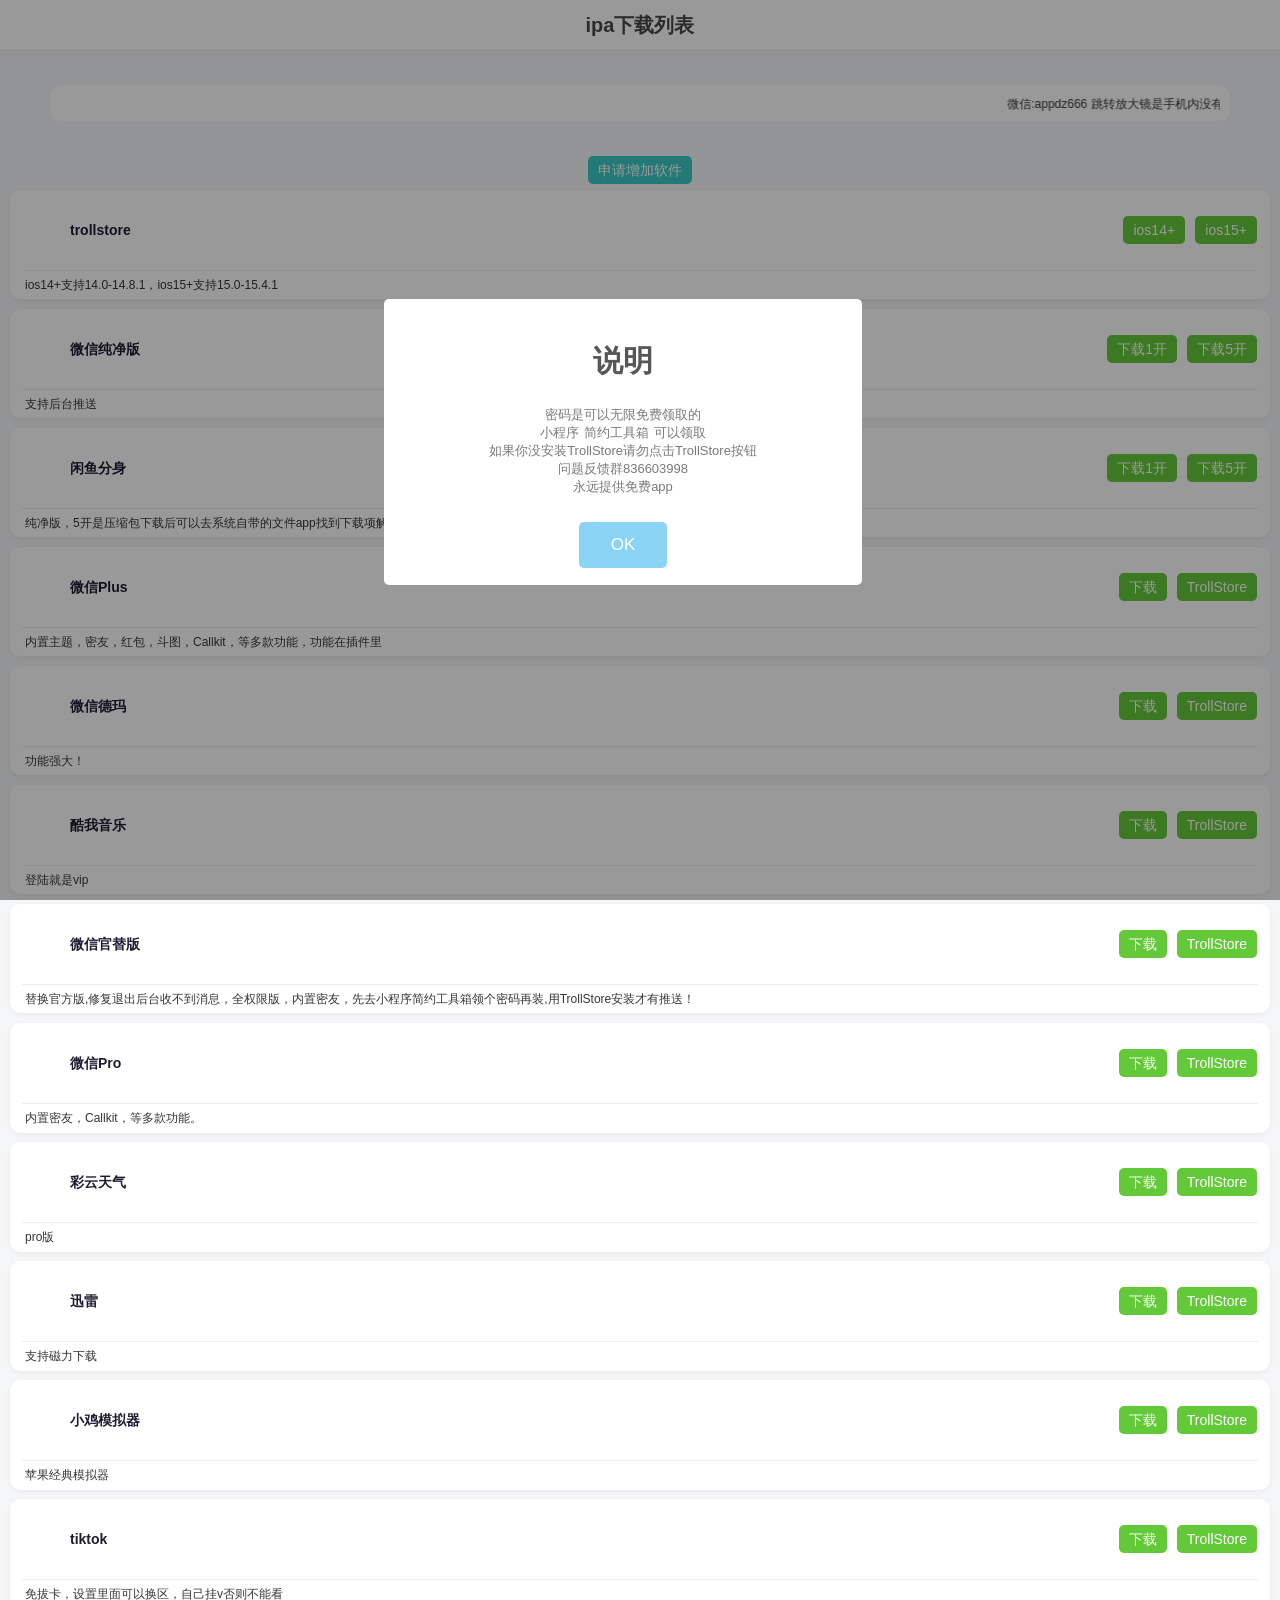
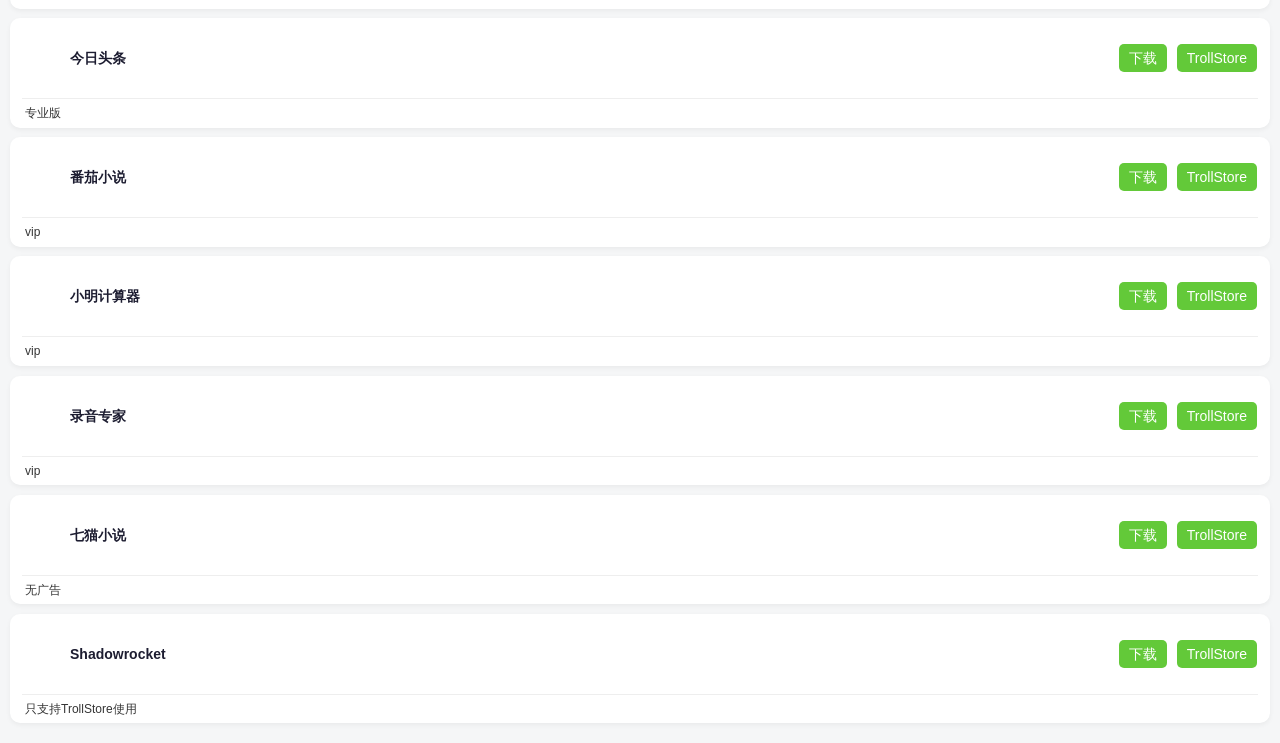
==== index.html @ 080bc727 "Update index.html" ====
<!DOCTYPE html>
<html lang="zh-cn">
 <head>
  <meta http-equiv="Content-Type" content="text/html; charset=UTF-8" /> 
  <meta http-equiv="X-UA-Compatible" content="IE=edge" /> 
  <meta name="viewport" content="width=device-width, initial-scale=1" />  
<title>ipa下载多开下载专区</title> 
  <meta name="keywords" content="ipa下载" /> 
  <meta name="description" content="ipa下载" /> 
  <!--<link rel="shortcut icon" type="image/x-icon" href="/png/logo.png" /> 
  <link rel="apple-touch-icon" href="/png/logo.png" /> 
  <link type="image/vnd.microsoft.icon" href="/png/logo.png" /> -->
  <link href="./css/style.css" rel="stylesheet" />  
 <!-- <script type="text/JavaScript">alert("可以正常安装的---未标记掉签的应用---\n正常访问\n问题解答群：836603998");</script>-->
     <script src="https://assets.salesmartly.com/js/project_15006_15537_1682243602.js"></script>
   <script src="./js/sweetalert.js"></script> 
     
     
     <!--头部导航条--> 
 </head>
 <body>
  
     <header id="fenzhi-nav"> 
   <div class="main"> 
    <h1 class="logo"> <a> <span>ipa下载列表</span> </a> </h1> 
    <nav class="nav"> 
     <ul> 
      <!--获取导航链接/从首页向下第一个栏目起/只显示nav栏目组--> 
     
      
      
    </nav> 
    <!--<div class="bar-btn visible-xs visible-sm"> -->
     <!--<a href="/index.htm"><img class="icon-bar2" src="/png/logo.png" /><img /></a> -->
    </div> 
    <!--<button class="nav-btn visible-xs visible-sm"> <span class="icon-line top"></span> <span class="icon-line middle"></span> <span class="icon-line bottom"></span> </button> -->
   </div> 
  </header> 
  <div id="content"> 
   <!--导航条--> 
   <!--内容--> 
   <div class="main"> 
    <div class="container content-box"> 
     <section class="sousuo"> 
      <div class="search"> 
       <div class="search-input">
       <!-- <img class="search-icon" src="/png/logo.png" /> -->
        <marquee class="info-item2" scrollamount="5">
      微信:appdz666      跳转放大镜是手机内没有安装TrollStore
        </marquee> 
       </div> 
      </div> 
     </section> 
     <!-- 搜索热词 --> 
    </div> 
    <!-- 搜索引擎 --> 
   </div> 
   <!--获取每个链接栏目的内容--> 
   <section class="item card-box" id="row-29"> 
    <div class="container-fluid"> 
     <div class="row"> 
      <i class="fa fa-cloud-download"></i> 
      <!--获取内容列表--> 
       
  
              <center><a href="https://wj.qq.com/s2/12209159/00e0/"onclick="return confirm('重视你的需求')"> <button type="button" class="el-button base-button el-button--text primary" style="color:#39c9c2;" data-v-0b43de5e="">
              
               <span>申请增加软件</span> </button> </a> </center>
      
        <!-- head --> 
       <div class="shortcut-list t autoresize"> 
        <div class="shortcut-list-item" data-v-1d37c6a3=""> 
         <div class="shortcut"> 
          <div class="sub" style="border-bottom-left-radius:10px;border-bottom-right-radius:10px;" data-v-481f0bb3=""> 
           <div class="user" style="display:;" data-v-481f0bb3=""> 
            <div class="avatar" style="height:40px;width:40px;" data-v-7c8eb7ad="" data-v-481f0bb3=""> 
            
            </div> 
            <div class="info" data-v-481f0bb3=""> 
             <a href="/user/1qmnYqpnD5" class="name" data-v-481f0bb3="">trollstore</a> 
            
          
               </div> 
          <a href="itms-services://?action=download-manifest&url=https://gitee.com/hplisy/app/raw/master/ypa/trollstoreios14+"> <button type="button" class="el-button base-button el-button--text primary" style="color:#63c939;" data-v-0b43de5e="">
              <!---->
              <!----> <span>ios14+</span> </button> </a>  &nbsp;&nbsp;&nbsp;
         
         <a href="itms-services://?action=download-manifest&url=https://gitee.com/hplisy/app/raw/master/ypa/trollstoreios15+"> <button type="button" class="el-button base-button el-button--text primary" style="color:#63c939;" data-v-0b43de5e="">
              <!---->
              <!----> <span>ios15+</span> </button> </a>  


        
              </div> 
           <div class="information" data-v-481f0bb3=""> 
            <div class="info-item types" style="display:none;" data-v-481f0bb3=""></div> 
            <!----> 
            <!----> 
           </div> 
           <div class="info-item">
             ios14+支持14.0-14.8.1，ios15+支持15.0-15.4.1
           </div>
          </div>
         </div>
        </div> 
                 <br /> 
        <!-- end --> 


         
       <!-- head --> 
       <div class="shortcut-list t autoresize"> 
        <div class="shortcut-list-item" data-v-1d37c6a3=""> 
         <div class="shortcut"> 
          <div class="sub" style="border-bottom-left-radius:10px;border-bottom-right-radius:10px;" data-v-481f0bb3=""> 
           <div class="user" style="display:;" data-v-481f0bb3=""> 
            <div class="avatar" style="height:40px;width:40px;" data-v-7c8eb7ad="" data-v-481f0bb3=""> 
            
            </div> 
            <div class="info" data-v-481f0bb3=""> 
             <a href="/user/1qmnYqpnD5" class="name" data-v-481f0bb3="">微信纯净版</a> 
            
          
               </div> 
          <a href="https://cloud.cydias.top/d/a2/ipa/%E5%BE%AE%E4%BF%A1.ipa"> <button type="button" class="el-button base-button el-button--text primary" style="color:#63c939;" data-v-0b43de5e="">
              <!---->
              <!----> <span>下载1开</span> </button> </a>  &nbsp;&nbsp;&nbsp;
         
         <a href="https://ipa.iosapi.site/v5/"> <button type="button" class="el-button base-button el-button--text primary" style="color:#63c939;" data-v-0b43de5e="">
              <!---->
              <!----> <span>下载5开</span> </button> </a>  


        
              </div> 
           <div class="information" data-v-481f0bb3=""> 
            <div class="info-item types" style="display:none;" data-v-481f0bb3=""></div> 
            <!----> 
            <!----> 
           </div> 
           <div class="info-item">
             支持后台推送
           </div>
          </div>
         </div>
        </div> 
                 <br /> 
        <!-- end --> 
        
       
        
        <!-- head --> 
       <div class="shortcut-list t autoresize">  
        <div class="shortcut-list-item" data-v-1d37c6a3=""> 
         <div class="shortcut"> 
          <div class="sub" style="border-bottom-left-radius:10px;border-bottom-right-radius:10px;" data-v-481f0bb3=""> 
           <div class="user" style="display:;" data-v-481f0bb3=""> 
            <div class="avatar" style="height:40px;width:40px;" data-v-7c8eb7ad="" data-v-481f0bb3=""> 
             <!--<img class="card-tit" src="/png/1.png" /> -->
            </div> 
            <div class="info" data-v-481f0bb3=""> 
             <a href="/user/1qmnYqpnD5" class="name" data-v-481f0bb3="">闲鱼分身</a> 
            
          
               </div> 
          <a href="https://cloud.cydias.top/d/a2/ipa/%E9%97%B2%E9%B1%BC.ipa"> <button type="button" class="el-button base-button el-button--text primary" style="color:#63c939;" data-v-0b43de5e="">
              <!---->
              <!----> <span>下载1开</span> </button> </a> &nbsp;&nbsp;&nbsp;
         
         <a href="https://cloud.cydias.top/d/a1/yu5%E5%BC%80.zip"> <button type="button" class="el-button base-button el-button--text primary" style="color:#63c939;" data-v-0b43de5e="">
              <!---->
              <!----> <span>下载5开</span> </button> </a> 


              </div> 
           <div class="information" data-v-481f0bb3=""> 
            <div class="info-item types" style="display:none;" data-v-481f0bb3=""></div> 
            <!----> 
            <!----> 
           </div> 
           <div class="info-item">
             纯净版，5开是压缩包下载后可以去系统自带的文件app找到下载项解压即可
           </div>
          </div>
         </div>
        </div> 
                 <br /> 
        <!-- end -->   
        
       
        
        
        
         <!-- head --> 
       <div class="shortcut-list t autoresize">  
        <div class="shortcut-list-item" data-v-1d37c6a3=""> 
         <div class="shortcut"> 
          <div class="sub" style="border-bottom-left-radius:10px;border-bottom-right-radius:10px;" data-v-481f0bb3=""> 
           <div class="user" style="display:;" data-v-481f0bb3=""> 
            <div class="avatar" style="height:40px;width:40px;" data-v-7c8eb7ad="" data-v-481f0bb3=""> 
             <!--<img class="card-tit" src="/png/1.png" /> -->
            </div> 
            <div class="info" data-v-481f0bb3=""> 
             <a href="/user/1qmnYqpnD5" class="name" data-v-481f0bb3="">微信Plus</a> 
            
          
               </div> 
          <a href="https://cloud.cydias.top/d/a2/ipa/%E5%BE%AE%E4%BF%A1Plus.ipa"> <button type="button" class="el-button base-button el-button--text primary" style="color:#63c939;" data-v-0b43de5e="">
              <!---->
              <!----> <span>下载</span> </button> </a> &nbsp;&nbsp;&nbsp;

          <a href="apple-magnifier://install?url=https%3A%2F%2Fcloud.cydias.top%2Fd%2Fa2%2Fipa%2F%25E5%25BE%25AE%25E4%25BF%25A1Plus.ipa"> <button type="button" class="el-button base-button el-button--text primary" style="color:#63c939;" data-v-0b43de5e="">
              <!---->
              <!----> <span>TrollStore</span> </button> </a> 

              </div> 
           <div class="information" data-v-481f0bb3=""> 
            <div class="info-item types" style="display:none;" data-v-481f0bb3=""></div> 
            <!----> 
            <!----> 
           </div> 
           <div class="info-item">
             内置主题，密友，红包，斗图，Callkit，等多款功能，功能在插件里
           </div>
          </div>
         </div>
        </div> 
                 <br /> 
        <!-- end -->   
         <!-- head --> 
       <div class="shortcut-list t autoresize">  
        <div class="shortcut-list-item" data-v-1d37c6a3=""> 
         <div class="shortcut"> 
          <div class="sub" style="border-bottom-left-radius:10px;border-bottom-right-radius:10px;" data-v-481f0bb3=""> 
           <div class="user" style="display:;" data-v-481f0bb3=""> 
            <div class="avatar" style="height:40px;width:40px;" data-v-7c8eb7ad="" data-v-481f0bb3=""> 
             <!--<img class="card-tit" src="/png/1.png" /> -->
            </div> 
            <div class="info" data-v-481f0bb3=""> 
             <a href="/user/1qmnYqpnD5" class="name" data-v-481f0bb3="">微信德玛</a> 
            
          
               </div> 
          <a href="https://cloud.cydias.top/d/a2/ipa/%E5%BE%AE%E4%BF%A1%E5%BE%B7%E7%8E%9B.ipa"> <button type="button" class="el-button base-button el-button--text primary" style="color:#63c939;" data-v-0b43de5e="">
              <!---->
              <!----> <span>下载</span> </button> </a> &nbsp;&nbsp;&nbsp;

          <a href="apple-magnifier://install?url=https%3A%2F%2Fcloud.cydias.top%2Fd%2Fa2%2Fipa%2F%25E5%25BE%25AE%25E4%25BF%25A1%25E5%25BE%25B7%25E7%258E%259B.ipa"> <button type="button" class="el-button base-button el-button--text primary" style="color:#63c939;" data-v-0b43de5e="">
              <!---->
              <!----> <span>TrollStore</span> </button> </a> 

              </div> 
           <div class="information" data-v-481f0bb3=""> 
            <div class="info-item types" style="display:none;" data-v-481f0bb3=""></div> 
            <!----> 
            <!----> 
           </div> 
           <div class="info-item">
             功能强大！
           </div>
          </div>
         </div>
        </div> 
                 <br /> 
        <!-- end -->   
         <!-- head --> 
       <div class="shortcut-list t autoresize">  
        <div class="shortcut-list-item" data-v-1d37c6a3=""> 
         <div class="shortcut"> 
          <div class="sub" style="border-bottom-left-radius:10px;border-bottom-right-radius:10px;" data-v-481f0bb3=""> 
           <div class="user" style="display:;" data-v-481f0bb3=""> 
            <div class="avatar" style="height:40px;width:40px;" data-v-7c8eb7ad="" data-v-481f0bb3=""> 
             <!--<img class="card-tit" src="/png/1.png" /> -->
            </div> 
            <div class="info" data-v-481f0bb3=""> 
             <a href="/user/1qmnYqpnD5" class="name" data-v-481f0bb3="">酷我音乐</a> 
            
          
               </div> 
          <a href="https://cloud.cydias.top/d/a2/ipa/%E9%85%B7%E6%88%91%E9%9F%B3%E4%B9%90vip.ipa"> <button type="button" class="el-button base-button el-button--text primary" style="color:#63c939;" data-v-0b43de5e="">
              <!---->
              <!----> <span>下载</span> </button> </a> 

<!--二次下载开始-->
&nbsp;&nbsp;&nbsp;
<a href="apple-magnifier://install?url=https%3A%2F%2Fcloud.cydias.top%2Fd%2Fa2%2Fipa%2F%25E9%2585%25B7%25E6%2588%2591%25E9%259F%25B3%25E4%25B9%2590vip.ipa"> <button type="button" class="el-button base-button el-button--text primary" style="color:#63c939;" data-v-0b43de5e="">
              <!---->
              <!----> <span>TrollStore</span> </button> </a> 
<!--结束-->
              </div> 
           <div class="information" data-v-481f0bb3=""> 
            <div class="info-item types" style="display:none;" data-v-481f0bb3=""></div> 
            <!----> 
            <!----> 
           </div> 
           <div class="info-item">
             登陆就是vip
           </div>
          </div>
         </div>
        </div> 
                 <br /> 
        <!-- end -->   
        
         <!-- head --> 
       <div class="shortcut-list t autoresize">  
        <div class="shortcut-list-item" data-v-1d37c6a3=""> 
         <div class="shortcut"> 
          <div class="sub" style="border-bottom-left-radius:10px;border-bottom-right-radius:10px;" data-v-481f0bb3=""> 
           <div class="user" style="display:;" data-v-481f0bb3=""> 
            <div class="avatar" style="height:40px;width:40px;" data-v-7c8eb7ad="" data-v-481f0bb3=""> 
             <!--<img class="card-tit" src="/png/1.png" /> -->
            </div> 
            <div class="info" data-v-481f0bb3=""> 
             <a href="/user/1qmnYqpnD5" class="name" data-v-481f0bb3="">微信官替版</a> 
            
          
               </div> 
          <a href="https://cloud.cydias.top/d/a2/ipa/%E5%BE%AE%E4%BF%A1%E5%AE%98%E6%9B%BF%E5%AF%86%E5%8F%8B.ipa"> <button type="button" class="el-button base-button el-button--text primary" style="color:#63c939;" data-v-0b43de5e="">
              <!---->
               <span>下载</span> </button> </a> &nbsp;&nbsp;&nbsp;
<a href="apple-magnifier://install?url=https%3A%2F%2Fcloud.cydias.top%2Fd%2Fa2%2Fipa%2F%25E5%25BE%25AE%25E4%25BF%25A1%25E5%25AE%2598%25E6%259B%25BF%25E5%25AF%2586%25E5%258F%258B.ipa"> <button type="button" class="el-button base-button el-button--text primary" style="color:#63c939;" data-v-0b43de5e="">
              <!---->
              <!----> <span>TrollStore</span> </button> </a> 


              </div> 
           <div class="information" data-v-481f0bb3=""> 
            <div class="info-item types" style="display:none;" data-v-481f0bb3=""></div> 
             
            
           </div> 
           <div class="info-item">
            替换官方版,修复退出后台收不到消息，全权限版，内置密友，先去小程序简约工具箱领个密码再装,用TrollStore安装才有推送！
           </div>
          </div>
         </div>
        </div> 
                 <br /> 
        <!-- end -->   
            <!-- head --> 
       <div class="shortcut-list t autoresize">  
        <div class="shortcut-list-item" data-v-1d37c6a3=""> 
         <div class="shortcut"> 
          <div class="sub" style="border-bottom-left-radius:10px;border-bottom-right-radius:10px;" data-v-481f0bb3=""> 
           <div class="user" style="display:;" data-v-481f0bb3=""> 
            <div class="avatar" style="height:40px;width:40px;" data-v-7c8eb7ad="" data-v-481f0bb3=""> 
             <!--<img class="card-tit" src="/png/1.png" /> -->
            </div> 
            <div class="info" data-v-481f0bb3=""> 
             <a href="/user/1qmnYqpnD5" class="name" data-v-481f0bb3="">微信Pro</a> 
            
          
               </div> 
          <a href="https://cloud.cydias.top/d/a2/ipa/%E5%BE%AE%E4%BF%A1Pro.ipa"> <button type="button" class="el-button base-button el-button--text primary" style="color:#63c939;" data-v-0b43de5e="">
              <!---->
               <span>下载</span> </button> </a>
<!--二次下载开始-->
&nbsp;&nbsp;&nbsp;
<a href="apple-magnifier://install?url=https%3A%2F%2Fcloud.cydias.top%2Fd%2Fa2%2Fipa%2F%25E5%25BE%25AE%25E4%25BF%25A1Pro.ipa"> <button type="button" class="el-button base-button el-button--text primary" style="color:#63c939;" data-v-0b43de5e="">
              <!---->
              <!----> <span>TrollStore</span> </button> </a> 
<!--结束-->
              </div> 
           <div class="information" data-v-481f0bb3=""> 
            <div class="info-item types" style="display:none;" data-v-481f0bb3=""></div> 
             
            
           </div> 
           <div class="info-item">
            内置密友，Callkit，等多款功能。
           </div>
          </div>
         </div>
        </div> 
                 <br /> 
        <!-- end -->  
        
         <!-- head --> 
       <div class="shortcut-list t autoresize">  
        <div class="shortcut-list-item" data-v-1d37c6a3=""> 
         <div class="shortcut"> 
          <div class="sub" style="border-bottom-left-radius:10px;border-bottom-right-radius:10px;" data-v-481f0bb3=""> 
           <div class="user" style="display:;" data-v-481f0bb3=""> 
            <div class="avatar" style="height:40px;width:40px;" data-v-7c8eb7ad="" data-v-481f0bb3=""> 
             <!--<img class="card-tit" src="/png/1.png" /> -->
            </div> 
            <div class="info" data-v-481f0bb3=""> 
             <a href="/user/1qmnYqpnD5" class="name" data-v-481f0bb3="">彩云天气</a> 
            
          
               </div> 
          <a href="https://cloud.cydias.top/d/a2/ipa/%E5%BD%A9%E4%BA%91%E5%A4%A9%E6%B0%94Pro.ipa"> <button type="button" class="el-button base-button el-button--text primary" style="color:#63c939;" data-v-0b43de5e="">
              <!---->
               <span>下载</span> </button> </a> 
<!--二次下载开始-->
&nbsp;&nbsp;&nbsp;
<a href="apple-magnifier://install?url=https%3A%2F%2Fcloud.cydias.top%2Fd%2Fa2%2Fipa%2F%25E5%25BD%25A9%25E4%25BA%2591%25E5%25A4%25A9%25E6%25B0%2594Pro.ipa"> <button type="button" class="el-button base-button el-button--text primary" style="color:#63c939;" data-v-0b43de5e="">
              <!---->
              <!----> <span>TrollStore</span> </button> </a> 
<!--结束-->

              </div> 
           <div class="information" data-v-481f0bb3=""> 
            <div class="info-item types" style="display:none;" data-v-481f0bb3=""></div> 
             
            
           </div> 
           <div class="info-item">
             pro版
           </div>
          </div>
         </div>
        </div> 
                 <br /> 
        <!-- end -->   
        <!-- head --> 
       <div class="shortcut-list t autoresize">  
        <div class="shortcut-list-item" data-v-1d37c6a3=""> 
         <div class="shortcut"> 
          <div class="sub" style="border-bottom-left-radius:10px;border-bottom-right-radius:10px;" data-v-481f0bb3=""> 
           <div class="user" style="display:;" data-v-481f0bb3=""> 
            <div class="avatar" style="height:40px;width:40px;" data-v-7c8eb7ad="" data-v-481f0bb3=""> 
             <!--<img class="card-tit" src="/png/1.png" /> -->
            </div> 
            <div class="info" data-v-481f0bb3=""> 
             <a href="/user/1qmnYqpnD5" class="name" data-v-481f0bb3="">迅雷</a> 
            
          
               </div> 
          <a href="https://cloud.cydias.top/d/a2/ipa/%E8%BF%85%E9%9B%B7.ipa"> <button type="button" class="el-button base-button el-button--text primary" style="color:#63c939;" data-v-0b43de5e="">
              <!---->
               <span>下载</span> </button> </a> 
<!--二次下载开始-->
&nbsp;&nbsp;&nbsp;
<a href="apple-magnifier://install?url=https%3A%2F%2Fcloud.cydias.top%2Fd%2Fa2%2Fipa%2F%25E8%25BF%2585%25E9%259B%25B7.ipa"> <button type="button" class="el-button base-button el-button--text primary" style="color:#63c939;" data-v-0b43de5e="">
              <!---->
              <!----> <span>TrollStore</span> </button> </a> 
<!--结束-->

              </div> 
           <div class="information" data-v-481f0bb3=""> 
            <div class="info-item types" style="display:none;" data-v-481f0bb3=""></div> 
             
            
           </div> 
           <div class="info-item">
             支持磁力下载
           </div>
          </div>
         </div>
        </div> 
                 <br /> 
        <!-- end -->   
        
      <!-- head --> 
       <div class="shortcut-list t autoresize">  
        <div class="shortcut-list-item" data-v-1d37c6a3=""> 
         <div class="shortcut"> 
          <div class="sub" style="border-bottom-left-radius:10px;border-bottom-right-radius:10px;" data-v-481f0bb3=""> 
           <div class="user" style="display:;" data-v-481f0bb3=""> 
            <div class="avatar" style="height:40px;width:40px;" data-v-7c8eb7ad="" data-v-481f0bb3=""> 
             <!--<img class="card-tit" src="/png/1.png" /> -->
            </div> 
            <div class="info" data-v-481f0bb3=""> 
             <a href="/user/1qmnYqpnD5" class="name" data-v-481f0bb3="">小鸡模拟器</a> 
            
          
               </div> 
          <a href="https://cloud.cydias.top/d/a2/ipa/%E5%B0%8F%E9%B8%A1%E6%A8%A1%E6%8B%9F%E5%99%A8.ipa"> <button type="button" class="el-button base-button el-button--text primary" style="color:#63c939;" data-v-0b43de5e="">
              <!---->
               <span>下载</span> </button> </a> 
<!--二次下载开始-->
&nbsp;&nbsp;&nbsp;
<a href="apple-magnifier://install?url=https%3A%2F%2Fcloud.cydias.top%2Fd%2Fa2%2Fipa%2F%25E5%25B0%258F%25E9%25B8%25A1%25E6%25A8%25A1%25E6%258B%259F%25E5%2599%25A8.ipa"> <button type="button" class="el-button base-button el-button--text primary" style="color:#63c939;" data-v-0b43de5e="">
              <!---->
              <!----> <span>TrollStore</span> </button> </a> 
<!--结束-->

              </div> 
           <div class="information" data-v-481f0bb3=""> 
            <div class="info-item types" style="display:none;" data-v-481f0bb3=""></div> 
             
            
           </div> 
           <div class="info-item">
             苹果经典模拟器
           </div>
          </div>
         </div>
        </div> 
                 <br /> 
        <!-- end -->   
      
      
      <!-- head --> 
       <div class="shortcut-list t autoresize">  
        <div class="shortcut-list-item" data-v-1d37c6a3=""> 
         <div class="shortcut"> 
          <div class="sub" style="border-bottom-left-radius:10px;border-bottom-right-radius:10px;" data-v-481f0bb3=""> 
           <div class="user" style="display:;" data-v-481f0bb3=""> 
            <div class="avatar" style="height:40px;width:40px;" data-v-7c8eb7ad="" data-v-481f0bb3=""> 
             <!--<img class="card-tit" src="/png/1.png" /> -->
            </div> 
            <div class="info" data-v-481f0bb3=""> 
             <a href="/user/1qmnYqpnD5" class="name" data-v-481f0bb3="">tiktok</a> 
            
          
               </div> 
          <a href="https://cloud.cydias.top/d/a2/ipa/TikTok.ipa"> <button type="button" class="el-button base-button el-button--text primary" style="color:#63c939;" data-v-0b43de5e="">
              <!---->
               <span>下载</span> </button> </a> 
<!--二次下载开始-->
&nbsp;&nbsp;&nbsp;
<a href="apple-magnifier://install?url=https%3A%2F%2Fcloud.cydias.top%2Fd%2Fa2%2Fipa%2FTikTok.ipa"> <button type="button" class="el-button base-button el-button--text primary" style="color:#63c939;" data-v-0b43de5e="">
              <!---->
              <!----> <span>TrollStore</span> </button> </a> 
<!--结束-->

              </div> 
           <div class="information" data-v-481f0bb3=""> 
            <div class="info-item types" style="display:none;" data-v-481f0bb3=""></div> 
             
            
           </div> 
           <div class="info-item">
            免拔卡，设置里面可以换区，自己挂v否则不能看
           </div>
          </div>
         </div>
        </div> 
                 <br /> 
        <!-- end -->   
        
        <!-- head --> 
       <div class="shortcut-list t autoresize">  
        <div class="shortcut-list-item" data-v-1d37c6a3=""> 
         <div class="shortcut"> 
          <div class="sub" style="border-bottom-left-radius:10px;border-bottom-right-radius:10px;" data-v-481f0bb3=""> 
           <div class="user" style="display:;" data-v-481f0bb3=""> 
            <div class="avatar" style="height:40px;width:40px;" data-v-7c8eb7ad="" data-v-481f0bb3=""> 
             <!--<img class="card-tit" src="/png/1.png" /> -->
            </div> 
            <div class="info" data-v-481f0bb3=""> 
             <a href="/user/1qmnYqpnD5" class="name" data-v-481f0bb3="">今日头条</a> 
            
          
               </div> 
          <a href="https://cloud.cydias.top/d/a2/ipa/%E4%BB%8A%E6%97%A5%E5%A4%B4%E6%9D%A1.ipa"> <button type="button" class="el-button base-button el-button--text primary" style="color:#63c939;" data-v-0b43de5e="">
              <!---->
               <span>下载</span> </button> </a> 

<!--二次下载开始-->
&nbsp;&nbsp;&nbsp;
<a href="apple-magnifier://install?url=https%3A%2F%2Fcloud.cydias.top%2Fd%2Fa2%2Fipa%2F%25E4%25BB%258A%25E6%2597%25A5%25E5%25A4%25B4%25E6%259D%25A1.ipa"> <button type="button" class="el-button base-button el-button--text primary" style="color:#63c939;" data-v-0b43de5e="">
              <!---->
              <!----> <span>TrollStore</span> </button> </a> 
<!--结束-->
              </div> 
           <div class="information" data-v-481f0bb3=""> 
            <div class="info-item types" style="display:none;" data-v-481f0bb3=""></div> 
             
            
           </div> 
           <div class="info-item">
            专业版
           </div>
          </div>
         </div>
        </div> 
                 <br /> 
        <!-- end -->   
        
        <!-- head --> 
       <div class="shortcut-list t autoresize">  
        <div class="shortcut-list-item" data-v-1d37c6a3=""> 
         <div class="shortcut"> 
          <div class="sub" style="border-bottom-left-radius:10px;border-bottom-right-radius:10px;" data-v-481f0bb3=""> 
           <div class="user" style="display:;" data-v-481f0bb3=""> 
            <div class="avatar" style="height:40px;width:40px;" data-v-7c8eb7ad="" data-v-481f0bb3=""> 
             <!--<img class="card-tit" src="/png/1.png" /> -->
            </div> 
            <div class="info" data-v-481f0bb3=""> 
             <a href="/user/1qmnYqpnD5" class="name" data-v-481f0bb3="">番茄小说</a> 
            
          
               </div> 
          <a href="https://cloud.cydias.top/d/a2/ipa/%E7%95%AA%E8%8C%84%E5%B0%8F%E8%AF%B4.ipa"> <button type="button" class="el-button base-button el-button--text primary" style="color:#63c939;" data-v-0b43de5e="">
              <!---->
               <span>下载</span> </button> </a> 
<!--二次下载开始-->
&nbsp;&nbsp;&nbsp;
<a href="apple-magnifier://install?url=https%3A%2F%2Fcloud.cydias.top%2Fd%2Fa2%2Fipa%2F%25E7%2595%25AA%25E8%258C%2584%25E5%25B0%258F%25E8%25AF%25B4.ipa"> <button type="button" class="el-button base-button el-button--text primary" style="color:#63c939;" data-v-0b43de5e="">
              <!---->
              <!----> <span>TrollStore</span> </button> </a> 
<!--结束-->

              </div> 
           <div class="information" data-v-481f0bb3=""> 
            <div class="info-item types" style="display:none;" data-v-481f0bb3=""></div> 
             
            
           </div> 
           <div class="info-item">
            vip
           </div>
          </div>
         </div>
        </div> 
                 <br /> 
        <!-- end -->   
        
        <!-- head --> 
       <div class="shortcut-list t autoresize">  
        <div class="shortcut-list-item" data-v-1d37c6a3=""> 
         <div class="shortcut"> 
          <div class="sub" style="border-bottom-left-radius:10px;border-bottom-right-radius:10px;" data-v-481f0bb3=""> 
           <div class="user" style="display:;" data-v-481f0bb3=""> 
            <div class="avatar" style="height:40px;width:40px;" data-v-7c8eb7ad="" data-v-481f0bb3=""> 
             <!--<img class="card-tit" src="/png/1.png" /> -->
            </div> 
            <div class="info" data-v-481f0bb3=""> 
             <a href="/user/1qmnYqpnD5" class="name" data-v-481f0bb3="">小明计算器</a> 
            
          
               </div> 
          <a href="https://cloud.cydias.top/d/a2/ipa/%E5%B0%8F%E6%98%8E%E8%AE%A1%E7%AE%97%E5%99%A8.ipa"> <button type="button" class="el-button base-button el-button--text primary" style="color:#63c939;" data-v-0b43de5e="">
              <!---->
               <span>下载</span> </button> </a> 

<!--二次下载开始-->
&nbsp;&nbsp;&nbsp;
<a href="apple-magnifier://install?url=https%3A%2F%2Fcloud.cydias.top%2Fd%2Fa2%2Fipa%2F%25E5%25B0%258F%25E6%2598%258E%25E8%25AE%25A1%25E7%25AE%2597%25E5%2599%25A8.ipa"> <button type="button" class="el-button base-button el-button--text primary" style="color:#63c939;" data-v-0b43de5e="">
              <!---->
              <!----> <span>TrollStore</span> </button> </a> 
<!--结束-->
              </div> 
           <div class="information" data-v-481f0bb3=""> 
            <div class="info-item types" style="display:none;" data-v-481f0bb3=""></div> 
             
            
           </div> 
           <div class="info-item">
            vip
           </div>
          </div>
         </div>
        </div> 
                 <br /> 
        <!-- end -->   
        
        <!-- head --> 
       <div class="shortcut-list t autoresize">  
        <div class="shortcut-list-item" data-v-1d37c6a3=""> 
         <div class="shortcut"> 
          <div class="sub" style="border-bottom-left-radius:10px;border-bottom-right-radius:10px;" data-v-481f0bb3=""> 
           <div class="user" style="display:;" data-v-481f0bb3=""> 
            <div class="avatar" style="height:40px;width:40px;" data-v-7c8eb7ad="" data-v-481f0bb3=""> 
             <!--<img class="card-tit" src="/png/1.png" /> -->
            </div> 
            <div class="info" data-v-481f0bb3=""> 
             <a href="/user/1qmnYqpnD5" class="name" data-v-481f0bb3="">录音专家</a> 
            
          
               </div> 
          <a href="https://cloud.cydias.top/d/a2/ipa/%E5%BD%95%E9%9F%B3%E4%B8%93%E5%AE%B6.ipa"> <button type="button" class="el-button base-button el-button--text primary" style="color:#63c939;" data-v-0b43de5e="">
              <!---->
               <span>下载</span> </button> </a> 
<!--二次下载开始-->
&nbsp;&nbsp;&nbsp;
<a href="apple-magnifier://install?url=https%3A%2F%2Fcloud.cydias.top%2Fd%2Fa2%2Fipa%2F%25E5%25BD%2595%25E9%259F%25B3%25E4%25B8%2593%25E5%25AE%25B6.ipa"> <button type="button" class="el-button base-button el-button--text primary" style="color:#63c939;" data-v-0b43de5e="">
              <!---->
              <!----> <span>TrollStore</span> </button> </a> 
<!--结束-->

              </div> 
           <div class="information" data-v-481f0bb3=""> 
            <div class="info-item types" style="display:none;" data-v-481f0bb3=""></div> 
             
            
           </div> 
           <div class="info-item">
            vip
           </div>
          </div>
         </div>
        </div> 
                 <br /> 
        <!-- end -->   
        
      <!-- head --> 
       <div class="shortcut-list t autoresize">  
        <div class="shortcut-list-item" data-v-1d37c6a3=""> 
         <div class="shortcut"> 
          <div class="sub" style="border-bottom-left-radius:10px;border-bottom-right-radius:10px;" data-v-481f0bb3=""> 
           <div class="user" style="display:;" data-v-481f0bb3=""> 
            <div class="avatar" style="height:40px;width:40px;" data-v-7c8eb7ad="" data-v-481f0bb3=""> 
             <!--<img class="card-tit" src="/png/1.png" /> -->
            </div> 
            <div class="info" data-v-481f0bb3=""> 
             <a href="/user/1qmnYqpnD5" class="name" data-v-481f0bb3="">七猫小说</a> 
            
          
               </div> 
          <a href="https://cloud.cydias.top/d/a2/ipa/%E4%B8%83%E7%8C%AB%E5%B0%8F%E8%AF%B4.ipa"> <button type="button" class="el-button base-button el-button--text primary" style="color:#63c939;" data-v-0b43de5e="">
              <!---->
               <span>下载</span> </button> </a> 

<!--二次下载开始-->
&nbsp;&nbsp;&nbsp;
<a href="apple-magnifier://install?url=https%3A%2F%2Fcloud.cydias.top%2Fd%2Fa2%2Fipa%2F%25E4%25B8%2583%25E7%258C%25AB%25E5%25B0%258F%25E8%25AF%25B4.ipa"> <button type="button" class="el-button base-button el-button--text primary" style="color:#63c939;" data-v-0b43de5e="">
              <!---->
              <!----> <span>TrollStore</span> </button> </a> 
<!--结束-->
              </div> 
           <div class="information" data-v-481f0bb3=""> 
            <div class="info-item types" style="display:none;" data-v-481f0bb3=""></div> 
             
            
           </div> 
           <div class="info-item">
            无广告
           </div>
          </div>
         </div>
        </div> 
                 <br /> 
        <!-- end -->   

<!-- head --> 
       <div class="shortcut-list t autoresize">  
        <div class="shortcut-list-item" data-v-1d37c6a3=""> 
         <div class="shortcut"> 
          <div class="sub" style="border-bottom-left-radius:10px;border-bottom-right-radius:10px;" data-v-481f0bb3=""> 
           <div class="user" style="display:;" data-v-481f0bb3=""> 
            <div class="avatar" style="height:40px;width:40px;" data-v-7c8eb7ad="" data-v-481f0bb3=""> 
             <!--<img class="card-tit" src="/png/1.png" /> -->
            </div> 
            <div class="info" data-v-481f0bb3=""> 
             <a href="/user/1qmnYqpnD5" class="name" data-v-481f0bb3="">Shadowrocket</a> 
            
          
               </div> 
          <a href="https://cloud.cydias.top/d/a2/ipa/Shadowrocket.ipa"> <button type="button" class="el-button base-button el-button--text primary" style="color:#63c939;" data-v-0b43de5e="">
              <!---->
               <span>下载</span> </button> </a> 

<!--二次下载开始-->
&nbsp;&nbsp;&nbsp;
<a href="apple-magnifier://install?url=https%3A%2F%2Fcloud.cydias.top%2Fd%2Fa2%2Fipa%2FShadowrocket.ipa"> <button type="button" class="el-button base-button el-button--text primary" style="color:#63c939;" data-v-0b43de5e="">
              <!---->
              <!----> <span>TrollStore</span> </button> </a> 
<!--结束-->
              </div> 
           <div class="information" data-v-481f0bb3=""> 
            <div class="info-item types" style="display:none;" data-v-481f0bb3=""></div> 
             
            
           </div> 
           <div class="info-item">
          只支持TrollStore使用
           </div>
          </div>
         </div>
        </div> 
                 <br /> 
        <!-- end -->   

            
        </section> 
  </div> 
  
      
         <script>
(function(){
    var bp = document.createElement('script');
    var curProtocol = window.location.protocol.split(':')[0];
    if (curProtocol === 'https') {
        bp.src = 'https://zz.bdstatic.com/linksubmit/push.js';
    }
    else {
        bp.src = 'http://push.zhanzhang.baidu.com/push.js';
    }
    var s = document.getElementsByTagName("script")[0];
    s.parentNode.insertBefore(bp, s);
})();
</script>
  
 <script type="text/javascript">document.write(unescape("%3Cspan id='cnzz_stat_icon_1278512491'%3E%3C/span%3E%3Cscript src='https://s4.cnzz.com/z_stat.php%3Fid%3D1278512491' type='text/javascript'%3E%3C/script%3E"));</script>
 <!--网站首页弹窗开始-->
        <link href="./css/sweetalert.min.css" rel="stylesheet">
        <script src="./js/sweetalert.min.js"></script>
        <script type="text/javascript">
  swal("说明\n ","密码是可以无限免费领取的\n小程序 简约工具箱 可以领取\n如果你没安装TrollStore请勿点击TrollStore按钮\n问题反馈群836603998 \n永远提供免费app")
        </script>
        <!--网站首页弹窗结束-->
      <script src="./js/sweetalert.js"></script>  
        <script src="./js/jquery.js"></script> 
  <!-- ZUI Javascript组件 --> 
  <script src="./js/zui.js"></script> 
  <script src="./js/js.js"></script> 
      
 </body>
</html>
---- css/style.css ----
.el-button
{
	display: inline-block;
	line-height: 1;
	white-space: nowrap;
	cursor: pointer;
	background: #fff;
	border: 1px solid #dcdfe6;
	color: #606266;
	-webkit-appearance: none;
	text-align: center;
	box-sizing: border-box;
	outline: 0;
	margin: 0;
	transition: .1s;
	font-weight: 500;
	padding: 12px 20px;
	font-size: 14px;
	border-radius: 4px
}

.el-button+.el-button
{
	margin-left: 10px
}

.el-button:focus,.el-button:hover
{
	color: #409eff;
	border-color: #c6e2ff;
	background-color: #ecf5ff
}

.el-button:active
{
	color: #3a8ee6;
	border-color: #3a8ee6;
	outline: 0
}

.el-button::-moz-focus-inner
{
	border: 0
}

.el-button [class*=el-icon-]+span
{
	margin-left: 5px
}

.el-button.is-plain:focus,.el-button.is-plain:hover
{
	background: #fff;
	border-color: #409eff;
	color: #409eff
}

.el-button.is-active,.el-button.is-plain:active
{
	color: #3a8ee6;
	border-color: #3a8ee6
}

.el-button.is-plain:active
{
	background: #fff;
	outline: 0
}

.el-button.is-disabled,.el-button.is-disabled:focus,.el-button.is-disabled:hover
{
	color: #c0c4cc;
	cursor: not-allowed;
	background-image: none;
	background-color: #fff;
	border-color: #ebeef5
}

.el-button.is-disabled.el-button--text
{
	background-color: transparent
}

.el-button.is-disabled.is-plain,.el-button.is-disabled.is-plain:focus,.el-button.is-disabled.is-plain:hover
{
	background-color: #fff;
	border-color: #ebeef5;
	color: #c0c4cc
}

.el-button.is-loading
{
	position: relative;
	pointer-events: none
}

.el-button.is-loading:before
{
	pointer-events: none;
	content: "";
	position: absolute;
	left: -1px;
	top: -1px;
	right: -1px;
	bottom: -1px;
	border-radius: inherit;
	background-color: hsla(0,0%,100%,.35)
}

.el-button.is-round
{
	border-radius: 20px;
	padding: 12px 23px
}

.el-button.is-circle
{
	border-radius: 50%;
	padding: 12px
}

.el-button--primary
{
	color: #fff;
	background-color: #409eff;
	border-color: #409eff
}

.el-button--primary:focus,.el-button--primary:hover
{
	background: #66b1ff;
	border-color: #66b1ff;
	color: #fff
}

.el-button--primary.is-active,.el-button--primary:active
{
	background: #3a8ee6;
	border-color: #3a8ee6;
	color: #fff
}

.el-button--primary:active
{
	outline: 0
}

.el-button--primary.is-disabled,.el-button--primary.is-disabled:active,.el-button--primary.is-disabled:focus,.el-button--primary.is-disabled:hover
{
	color: #fff;
	background-color: #a0cfff;
	border-color: #a0cfff
}

.el-button--primary.is-plain
{
	color: #409eff;
	background: #ecf5ff;
	border-color: #b3d8ff
}

.el-button--primary.is-plain:focus,.el-button--primary.is-plain:hover
{
	background: #409eff;
	border-color: #409eff;
	color: #fff
}

.el-button--primary.is-plain:active
{
	background: #3a8ee6;
	border-color: #3a8ee6;
	color: #fff;
	outline: 0
}

.el-button--primary.is-plain.is-disabled,.el-button--primary.is-plain.is-disabled:active,.el-button--primary.is-plain.is-disabled:focus,.el-button--primary.is-plain.is-disabled:hover
{
	color: #8cc5ff;
	background-color: #ecf5ff;
	border-color: #d9ecff
}

.el-button--success
{
	color: #fff;
	background-color: #67c23a;
	border-color: #67c23a
}

.el-button--success:focus,.el-button--success:hover
{
	background: #85ce61;
	border-color: #85ce61;
	color: #fff
}

.el-button--success.is-active,.el-button--success:active
{
	background: #5daf34;
	border-color: #5daf34;
	color: #fff
}

.el-button--success:active
{
	outline: 0
}

.el-button--success.is-disabled,.el-button--success.is-disabled:active,.el-button--success.is-disabled:focus,.el-button--success.is-disabled:hover
{
	color: #fff;
	background-color: #b3e19d;
	border-color: #b3e19d
}

.el-button--success.is-plain
{
	color: #67c23a;
	background: #f0f9eb;
	border-color: #c2e7b0
}

.el-button--success.is-plain:focus,.el-button--success.is-plain:hover
{
	background: #67c23a;
	border-color: #67c23a;
	color: #fff
}

.el-button--success.is-plain:active
{
	background: #5daf34;
	border-color: #5daf34;
	color: #fff;
	outline: 0
}

.el-button--success.is-plain.is-disabled,.el-button--success.is-plain.is-disabled:active,.el-button--success.is-plain.is-disabled:focus,.el-button--success.is-plain.is-disabled:hover
{
	color: #a4da89;
	background-color: #f0f9eb;
	border-color: #e1f3d8
}

.el-button--warning
{
	color: #fff;
	background-color: #e6a23c;
	border-color: #e6a23c
}

.el-button--warning:focus,.el-button--warning:hover
{
	background: #ebb563;
	border-color: #ebb563;
	color: #fff
}

.el-button--warning.is-active,.el-button--warning:active
{
	background: #cf9236;
	border-color: #cf9236;
	color: #fff
}

.el-button--warning:active
{
	outline: 0
}

.el-button--warning.is-disabled,.el-button--warning.is-disabled:active,.el-button--warning.is-disabled:focus,.el-button--warning.is-disabled:hover
{
	color: #fff;
	background-color: #f3d19e;
	border-color: #f3d19e
}

.el-button--warning.is-plain
{
	color: #e6a23c;
	background: #fdf6ec;
	border-color: #f5dab1
}

.el-button--warning.is-plain:focus,.el-button--warning.is-plain:hover
{
	background: #e6a23c;
	border-color: #e6a23c;
	color: #fff
}

.el-button--warning.is-plain:active
{
	background: #cf9236;
	border-color: #cf9236;
	color: #fff;
	outline: 0
}

.el-button--warning.is-plain.is-disabled,.el-button--warning.is-plain.is-disabled:active,.el-button--warning.is-plain.is-disabled:focus,.el-button--warning.is-plain.is-disabled:hover
{
	color: #f0c78a;
	background-color: #fdf6ec;
	border-color: #faecd8
}

.el-button--danger
{
	color: #fff;
	background-color: #f56c6c;
	border-color: #f56c6c
}

.el-button--danger:focus,.el-button--danger:hover
{
	background: #f78989;
	border-color: #f78989;
	color: #fff
}

.el-button--danger.is-active,.el-button--danger:active
{
	background: #dd6161;
	border-color: #dd6161;
	color: #fff
}

.el-button--danger:active
{
	outline: 0
}

.el-button--danger.is-disabled,.el-button--danger.is-disabled:active,.el-button--danger.is-disabled:focus,.el-button--danger.is-disabled:hover
{
	color: #fff;
	background-color: #fab6b6;
	border-color: #fab6b6
}

.el-button--danger.is-plain
{
	color: #f56c6c;
	background: #fef0f0;
	border-color: #fbc4c4
}

.el-button--danger.is-plain:focus,.el-button--danger.is-plain:hover
{
	background: #f56c6c;
	border-color: #f56c6c;
	color: #fff
}

.el-button--danger.is-plain:active
{
	background: #dd6161;
	border-color: #dd6161;
	color: #fff;
	outline: 0
}

.el-button--danger.is-plain.is-disabled,.el-button--danger.is-plain.is-disabled:active,.el-button--danger.is-plain.is-disabled:focus,.el-button--danger.is-plain.is-disabled:hover
{
	color: #f9a7a7;
	background-color: #fef0f0;
	border-color: #fde2e2
}

.el-button--info
{
	color: #fff;
	background-color: #909399;
	border-color: #909399
}

.el-button--info:focus,.el-button--info:hover
{
	background: #a6a9ad;
	border-color: #a6a9ad;
	color: #fff
}

.el-button--info.is-active,.el-button--info:active
{
	background: #82848a;
	border-color: #82848a;
	color: #fff
}

.el-button--info:active
{
	outline: 0
}

.el-button--info.is-disabled,.el-button--info.is-disabled:active,.el-button--info.is-disabled:focus,.el-button--info.is-disabled:hover
{
	color: #fff;
	background-color: #c8c9cc;
	border-color: #c8c9cc
}

.el-button--info.is-plain
{
	color: #909399;
	background: #f4f4f5;
	border-color: #d3d4d6
}

.el-button--info.is-plain:focus,.el-button--info.is-plain:hover
{
	background: #909399;
	border-color: #909399;
	color: #fff
}

.el-button--info.is-plain:active
{
	background: #82848a;
	border-color: #82848a;
	color: #fff;
	outline: 0
}

.el-button--info.is-plain.is-disabled,.el-button--info.is-plain.is-disabled:active,.el-button--info.is-plain.is-disabled:focus,.el-button--info.is-plain.is-disabled:hover
{
	color: #bcbec2;
	background-color: #f4f4f5;
	border-color: #e9e9eb
}

.el-button--text,.el-button--text.is-disabled,.el-button--text.is-disabled:focus,.el-button--text.is-disabled:hover,.el-button--text:active
{
	border-color: transparent
}

.el-button--medium
{
	padding: 10px 20px;
	font-size: 14px;
	border-radius: 4px
}

.el-button--mini,.el-button--small
{
	font-size: 12px;
	border-radius: 3px
}

.el-button--medium.is-round
{
	padding: 10px 20px
}

.el-button--medium.is-circle
{
	padding: 10px
}

.el-button--small,.el-button--small.is-round
{
	padding: 9px 15px
}

.el-button--small.is-circle
{
	padding: 9px
}

.el-button--mini,.el-button--mini.is-round
{
	padding: 7px 15px
}

.el-button--mini.is-circle
{
	padding: 7px
}

.el-button--text
{
	color: #409eff;
	background: 0 0;
	padding-left: 0;
	padding-right: 0
}

.el-button--text:focus,.el-button--text:hover
{
	color: #66b1ff;
	border-color: transparent;
	background-color: transparent
}

.el-button--text:active
{
	color: #3a8ee6;
	background-color: transparent
}

.el-button-group
{
	display: inline-block;
	vertical-align: middle
}

.el-button-group:after,.el-button-group:before
{
	display: table;
	content: ""
}

.el-checkbox,.el-checkbox__input
{
	display: inline-block;
	position: relative;
	white-space: nowrap
}

.el-button-group:after
{
	clear: both
}

.el-button-group>.el-button
{
	float: left;
	position: relative
}

.el-button-group>.el-button+.el-button
{
	margin-left: 0
}

.el-button-group>.el-button:first-child
{
	border-top-right-radius: 0;
	border-bottom-right-radius: 0
}

.el-button-group>.el-button:last-child
{
	border-top-left-radius: 0;
	border-bottom-left-radius: 0
}

.el-button-group>.el-button:first-child:last-child
{
	border-radius: 4px
}

.el-button-group>.el-button:first-child:last-child.is-round
{
	border-radius: 20px
}

.el-button-group>.el-button:first-child:last-child.is-circle
{
	border-radius: 50%
}

.el-button-group>.el-button:not(:first-child):not(:last-child)
{
	border-radius: 0
}

.el-button-group>.el-button:not(:last-child)
{
	margin-right: -1px
}

.el-button-group>.el-button.is-active,.el-button-group>.el-button:active,.el-button-group>.el-button:focus,.el-button-group>.el-button:hover
{
	z-index: 1
}

.el-button-group>.el-dropdown>.el-button
{
	border-top-left-radius: 0;
	border-bottom-left-radius: 0;
	border-left-color: hsla(0,0%,100%,.5)
}

.el-button-group .el-button--primary:first-child
{
	border-right-color: hsla(0,0%,100%,.5)
}

.el-button-group .el-button--primary:last-child
{
	border-left-color: hsla(0,0%,100%,.5)
}

.el-button-group .el-button--primary:not(:first-child):not(:last-child)
{
	border-left-color: hsla(0,0%,100%,.5);
	border-right-color: hsla(0,0%,100%,.5)
}

.el-button-group .el-button--success:first-child
{
	border-right-color: hsla(0,0%,100%,.5)
}

.el-button-group .el-button--success:last-child
{
	border-left-color: hsla(0,0%,100%,.5)
}

.el-button-group .el-button--success:not(:first-child):not(:last-child)
{
	border-left-color: hsla(0,0%,100%,.5);
	border-right-color: hsla(0,0%,100%,.5)
}

.el-button-group .el-button--warning:first-child
{
	border-right-color: hsla(0,0%,100%,.5)
}

.el-button-group .el-button--warning:last-child
{
	border-left-color: hsla(0,0%,100%,.5)
}

.el-button-group .el-button--warning:not(:first-child):not(:last-child)
{
	border-left-color: hsla(0,0%,100%,.5);
	border-right-color: hsla(0,0%,100%,.5)
}

.el-button-group .el-button--danger:first-child
{
	border-right-color: hsla(0,0%,100%,.5)
}

.el-button-group .el-button--danger:last-child
{
	border-left-color: hsla(0,0%,100%,.5)
}

.el-button-group .el-button--danger:not(:first-child):not(:last-child)
{
	border-left-color: hsla(0,0%,100%,.5);
	border-right-color: hsla(0,0%,100%,.5)
}

.el-button-group .el-button--info:first-child
{
	border-right-color: hsla(0,0%,100%,.5)
}

.el-button-group .el-button--info:last-child
{
	border-left-color: hsla(0,0%,100%,.5)
}

.el-button-group .el-button--info:not(:first-child):not(:last-child)
{
	border-left-color: hsla(0,0%,100%,.5);
	border-right-color: hsla(0,0%,100%,.5)
}



.shortcut-list .shortcut-list-item[data-v-1d37c6a3]
{
	flex: 1 0 calc(100% - 24px);
	margin: 0 5px 0px;
	border-radius: 10px;
	box-shadow: 0 2px 5px rgba(0,0,0,.05);
	overflow: hidden;
	transition-timing-function: ease-in-out;
	transition: box-shadow .25s,-webkit-transform .25s;
	transition: box-shadow .25s,transform .25s;
	transition: box-shadow .25s,transform .25s,-webkit-transform .25s
}




.shortcut .sub .user .info .time.has-icon i[data-v-481f0bb3]{
	margin-right:5px;
	display:inline-block;
	width:16px;
	height:14px;
background-image:url([data-uri]);background-size:16px 14px;background-position:50%;background-repeat:no-repeat
}

.info-item
{
	padding: 5px 15px 5px 15px;
	font-size: 12px;
	color: #gray;
}

.el-button.base-button
{
	position: relative;
	padding: 12px 10px;
	min-width: 50px;
	cursor: pointer
}

.el-button.base-button:before
{
	content: "";
	position: absolute;
	width: 100%;
	height: 28px;
	border-radius: 5px;
	background-color: #fff
}

.el-button.base-button.is-loading:before,.el-button.base-button:before
{
	left: 0;
	top: 50%;
	-webkit-transform: translateY(-50%);
	transform: translateY(-50%)
}

.el-button.base-button i,.el-button.base-button span
{
	position: relative;
	color: inherit
}

.el-button.base-button.primary:before
{
	background-color: currentColor
}

.el-button.base-button.primary i,.el-button.base-button.primary span
{
	color: #fff
}

.el-button.base-button.secondary:before
{
	background-color: #f5f6f7
}

tr.visible-print
{
	display: none!important
}

@media print
{
	.visible-print
	{
		display: block!important
	}

	.inline.visible-print
	{
		display: inline!important
	}

	tr.hidden-print
	{
		display: none!important
	}
}

*,:after,:before
{
	-webkit-box-sizing: border-box;
	-moz-box-sizing: border-box;
	box-sizing: border-box
}

html
{
	font-size: 10px;
	-webkit-tap-highlight-color: rgba(0,0,0,0)
}

body
{
	font-family: "Helvetica Neue",Helvetica,Tahoma,Arial,'Microsoft Yahei','PingFang SC','Hiragino Sans GB','WenQuanYi Micro Hei',sans-serif;
	font-size: 13px;
	line-height: 1.53846154;
	color: #353535;
	background-color: #fff
}

button,input,select,textarea
{
	font-family: inherit;
	font-size: inherit;
	line-height: inherit
}

a
{
	color: #145ccd;
	text-decoration: none;
	-webkit-transition: all .4s cubic-bezier(.175,.885,.32,1);
	-o-transition: all .4s cubic-bezier(.175,.885,.32,1);
	transition: all .4s cubic-bezier(.175,.885,.32,1)
}

a:focus,a:hover
{
	color: #0d3d88;
	text-decoration: underline
}

a:focus
{
	outline: thin dotted #333;
	outline: 5px auto -webkit-focus-ring-color;
	outline-offset: -2px
}

a.disabled,a.disabled:focus,a.disabled:hover,a[disabled],a[disabled]:focus,a[disabled]:hover
{
	color: #aaa;
	text-decoration: none;
	cursor: default
}

audio,canvas,img,video
{
	max-width: 100%;
	vertical-align: middle
}

.sr-only
{
	position: absolute;
	width: 1px;
	height: 1px;
	padding: 0;
	margin: -1px;
	overflow: hidden;
	clip: rect(0 0 0 0);
	border: 0
}

::-moz-selection
{
	text-shadow: none;
	background: #b3d4fc
}

::selection
{
	text-shadow: none;
	background: #b3d4fc
}

fieldset
{
	padding: 0;
	margin: 0;
	border: 0
}

textarea
{
	resize: vertical
}

ol,ul
{
	padding-left: 20px
}

.container,.container-fixed,.container-fixed-md,.container-fixed-sm,.container-fixed-xs,.container-fluid
{
	padding-right: 10px;
	padding-left: 10px;
	margin-right: auto;
	margin-left: auto
}

@media (min-width:1200px)
{
	.container
	{
		max-width: 1160px
	}
}

.container-fixed
{
	width: 1160px
}

.container-fixed-md
{
	width: 960px
}

.container-fixed-sm
{
	width: 740px
}

.container-fixed-xs
{
	width: 440px
}

.row
{
	margin-right: -10px;
	margin-left: -10px
}

.col,.col-lg-1,.col-lg-10,.col-lg-11,.col-lg-12,.col-lg-2,.col-lg-3,.col-lg-4,.col-lg-5,.col-lg-6,.col-lg-7,.col-lg-8,.col-lg-9,.col-md-1,.col-md-10,.col-md-11,.col-md-12,.col-md-2,.col-md-3,.col-md-4,.col-md-5,.col-md-6,.col-md-7,.col-md-8,.col-md-9,.col-sm-1,.col-sm-10,.col-sm-11,.col-sm-12,.col-sm-2,.col-sm-3,.col-sm-4,.col-sm-5,.col-sm-6,.col-sm-7,.col-sm-8,.col-sm-9,.col-xs-1,.col-xs-10,.col-xs-11,.col-xs-12,.col-xs-2,.col-xs-3,.col-xs-4,.col-xs-5,.col-xs-6,.col-xs-7,.col-xs-8,.col-xs-9
{
	position: relative;
	min-height: 1px;
	padding-right: 10px;
	padding-left: 10px
}

.col,.col-xs,.col-xs-1,.col-xs-10,.col-xs-11,.col-xs-12,.col-xs-2,.col-xs-3,.col-xs-4,.col-xs-5,.col-xs-6,.col-xs-7,.col-xs-8,.col-xs-9
{
	float: left
}

.col-xs-1
{
	width: 8.33333333%
}

.col-xs-2
{
	width: 16.66666667%
}

.col-xs-3
{
	width: 25%
}

.col-xs-4
{
	width: 33.33333333%
}

.col-xs-5
{
	width: 41.66666667%
}

.col-xs-6
{
	width: 50%
}

.col-xs-7
{
	width: 58.33333333%
}

.col-xs-8
{
	width: 66.66666667%
}

.col-xs-9
{
	width: 75%
}

.col-xs-10
{
	width: 83.33333333%
}

.col-xs-11
{
	width: 91.66666667%
}

.col-xs-12
{
	width: 100%
}

@media (min-width:768px)
{
	.col-sm-1,.col-sm-10,.col-sm-11,.col-sm-12,.col-sm-2,.col-sm-3,.col-sm-4,.col-sm-5,.col-sm-6,.col-sm-7,.col-sm-8,.col-sm-9
	{
		float: left
	}

	.col-sm-1
	{
		width: 8.33333333%
	}

	.col-sm-2
	{
		width: 16.66666667%
	}

	.col-sm-3
	{
		width: 25%
	}

	.col-sm-4
	{
		width: 33.33333333%
	}

	.col-sm-5
	{
		width: 41.66666667%
	}

	.col-sm-6
	{
		width: 50%
	}

	.col-sm-7
	{
		width: 58.33333333%
	}

	.col-sm-8
	{
		width: 66.66666667%
	}

	.col-sm-9
	{
		width: 75%
	}

	.col-sm-10
	{
		width: 83.33333333%
	}

	.col-sm-11
	{
		width: 91.66666667%
	}

	.col-sm-12
	{
		width: 100%
	}

	.col-sm-push-1
	{
		left: 8.33333333%
	}

	.col-sm-push-2
	{
		left: 16.66666667%
	}

	.col-sm-push-3
	{
		left: 25%
	}

	.col-sm-push-4
	{
		left: 33.33333333%
	}

	.col-sm-push-5
	{
		left: 41.66666667%
	}

	.col-sm-push-6
	{
		left: 50%
	}

	.col-sm-push-7
	{
		left: 58.33333333%
	}

	.col-sm-push-8
	{
		left: 66.66666667%
	}

	.col-sm-push-9
	{
		left: 75%
	}

	.col-sm-push-10
	{
		left: 83.33333333%
	}

	.col-sm-push-11
	{
		left: 91.66666667%
	}

	.col-sm-pull-1
	{
		right: 8.33333333%
	}

	.col-sm-pull-2
	{
		right: 16.66666667%
	}

	.col-sm-pull-3
	{
		right: 25%
	}

	.col-sm-pull-4
	{
		right: 33.33333333%
	}

	.col-sm-pull-5
	{
		right: 41.66666667%
	}

	.col-sm-pull-6
	{
		right: 50%
	}

	.col-sm-pull-7
	{
		right: 58.33333333%
	}

	.col-sm-pull-8
	{
		right: 66.66666667%
	}

	.col-sm-pull-9
	{
		right: 75%
	}

	.col-sm-pull-10
	{
		right: 83.33333333%
	}

	.col-sm-pull-11
	{
		right: 91.66666667%
	}

	.col-sm-offset-1
	{
		margin-left: 8.33333333%
	}

	.col-sm-offset-2
	{
		margin-left: 16.66666667%
	}

	.col-sm-offset-3
	{
		margin-left: 25%
	}

	.col-sm-offset-4
	{
		margin-left: 33.33333333%
	}

	.col-sm-offset-5
	{
		margin-left: 41.66666667%
	}

	.col-sm-offset-6
	{
		margin-left: 50%
	}

	.col-sm-offset-7
	{
		margin-left: 58.33333333%
	}

	.col-sm-offset-8
	{
		margin-left: 66.66666667%
	}

	.col-sm-offset-9
	{
		margin-left: 75%
	}

	.col-sm-offset-10
	{
		margin-left: 83.33333333%
	}

	.col-sm-offset-11
	{
		margin-left: 91.66666667%
	}
}

@media (min-width:992px)
{
	.col-md-1,.col-md-10,.col-md-11,.col-md-12,.col-md-2,.col-md-3,.col-md-4,.col-md-5,.col-md-6,.col-md-7,.col-md-8,.col-md-9
	{
		float: left
	}

	.col-md-1
	{
		width: 8.33333333%
	}

	.col-md-2
	{
		width: 16.66666667%
	}

	.col-md-3
	{
		width: 25%
	}

	.col-md-4
	{
		width: 33.33333333%
	}

	.col-md-5
	{
		width: 41.66666667%
	}

	.col-md-6
	{
		width: 50%
	}

	.col-md-7
	{
		width: 58.33333333%
	}

	.col-md-8
	{
		width: 66.66666667%
	}

	.col-md-9
	{
		width: 75%
	}

	.col-md-10
	{
		width: 83.33333333%
	}

	.col-md-11
	{
		width: 91.66666667%
	}

	.col-md-12
	{
		width: 100%
	}

	.col-md-push-0
	{
		left: auto
	}

	.col-md-push-1
	{
		left: 8.33333333%
	}

	.col-md-push-2
	{
		left: 16.66666667%
	}

	.col-md-push-3
	{
		left: 25%
	}

	.col-md-push-4
	{
		left: 33.33333333%
	}

	.col-md-push-5
	{
		left: 41.66666667%
	}

	.col-md-push-6
	{
		left: 50%
	}

	.col-md-push-7
	{
		left: 58.33333333%
	}

	.col-md-push-8
	{
		left: 66.66666667%
	}

	.col-md-push-9
	{
		left: 75%
	}

	.col-md-push-10
	{
		left: 83.33333333%
	}

	.col-md-push-11
	{
		left: 91.66666667%
	}

	.col-md-pull-0
	{
		right: auto
	}

	.col-md-pull-1
	{
		right: 8.33333333%
	}

	.col-md-pull-2
	{
		right: 16.66666667%
	}

	.col-md-pull-3
	{
		right: 25%
	}

	.col-md-pull-4
	{
		right: 33.33333333%
	}

	.col-md-pull-5
	{
		right: 41.66666667%
	}

	.col-md-pull-6
	{
		right: 50%
	}

	.col-md-pull-7
	{
		right: 58.33333333%
	}

	.col-md-pull-8
	{
		right: 66.66666667%
	}

	.col-md-pull-9
	{
		right: 75%
	}

	.col-md-pull-10
	{
		right: 83.33333333%
	}

	.col-md-pull-11
	{
		right: 91.66666667%
	}

	.col-md-offset-0
	{
		margin-left: 0
	}

	.col-md-offset-1
	{
		margin-left: 8.33333333%
	}

	.col-md-offset-2
	{
		margin-left: 16.66666667%
	}

	.col-md-offset-3
	{
		margin-left: 25%
	}

	.col-md-offset-4
	{
		margin-left: 33.33333333%
	}

	.col-md-offset-5
	{
		margin-left: 41.66666667%
	}

	.col-md-offset-6
	{
		margin-left: 50%
	}

	.col-md-offset-7
	{
		margin-left: 58.33333333%
	}

	.col-md-offset-8
	{
		margin-left: 66.66666667%
	}

	.col-md-offset-9
	{
		margin-left: 75%
	}

	.col-md-offset-10
	{
		margin-left: 83.33333333%
	}

	.col-md-offset-11
	{
		margin-left: 91.66666667%
	}
}

@media (min-width:1200px)
{
	.col-lg-1,.col-lg-10,.col-lg-11,.col-lg-12,.col-lg-2,.col-lg-3,.col-lg-4,.col-lg-5,.col-lg-6,.col-lg-7,.col-lg-8,.col-lg-9
	{
		float: left
	}

	.col-lg-1
	{
		width: 8.33333333%
	}

	.col-lg-2
	{
		width: 16.66666667%
	}

	.col-lg-3
	{
		width: 25%
	}

	.col-lg-4
	{
		width: 33.33333333%
	}

	.col-lg-5
	{
		width: 41.66666667%
	}

	.col-lg-6
	{
		width: 50%
	}

	.col-lg-7
	{
		width: 58.33333333%
	}

	.col-lg-8
	{
		width: 66.66666667%
	}

	.col-lg-9
	{
		width: 75%
	}

	.col-lg-10
	{
		width: 83.33333333%
	}

	.col-lg-11
	{
		width: 91.66666667%
	}

	.col-lg-12
	{
		width: 100%
	}

	.col-lg-push-0
	{
		left: auto
	}

	.col-lg-push-1
	{
		left: 8.33333333%
	}

	.col-lg-push-2
	{
		left: 16.66666667%
	}

	.col-lg-push-3
	{
		left: 25%
	}

	.col-lg-push-4
	{
		left: 33.33333333%
	}

	.col-lg-push-5
	{
		left: 41.66666667%
	}

	.col-lg-push-6
	{
		left: 50%
	}

	.col-lg-push-7
	{
		left: 58.33333333%
	}

	.col-lg-push-8
	{
		left: 66.66666667%
	}

	.col-lg-push-9
	{
		left: 75%
	}

	.col-lg-push-10
	{
		left: 83.33333333%
	}

	.col-lg-push-11
	{
		left: 91.66666667%
	}

	.col-lg-pull-0
	{
		right: auto
	}

	.col-lg-pull-1
	{
		right: 8.33333333%
	}

	.col-lg-pull-2
	{
		right: 16.66666667%
	}

	.col-lg-pull-3
	{
		right: 25%
	}

	.col-lg-pull-4
	{
		right: 33.33333333%
	}

	.col-lg-pull-5
	{
		right: 41.66666667%
	}

	.col-lg-pull-6
	{
		right: 50%
	}

	.col-lg-pull-7
	{
		right: 58.33333333%
	}

	.col-lg-pull-8
	{
		right: 66.66666667%
	}

	.col-lg-pull-9
	{
		right: 75%
	}

	.col-lg-pull-10
	{
		right: 83.33333333%
	}

	.col-lg-pull-11
	{
		right: 91.66666667%
	}

	.col-lg-offset-0
	{
		margin-left: 0
	}

	.col-lg-offset-1
	{
		margin-left: 8.33333333%
	}

	.col-lg-offset-11
	{
		margin-left: 99%
	}
}

p
{
	margin: 0 0 10px
}

.shortcut[data-v-481f0bb3]
{
	display: flex;
	flex-direction: column
}

.shortcut .main .info[data-v-481f0bb3]
{
	display: flex;
	width: 100%;
	flex-direction: column
}

.shortcut .main .info .text[data-v-481f0bb3]
{
	flex: 1;
	padding-bottom: 10px
}

.shortcut .main .info .text .title[data-v-481f0bb3]
{
	display: flex;
	align-items: flex-start
}

.shortcut .main .info .text .title span[data-v-481f0bb3]
{
	font-size: 1.6rem;
	font-weight: 600;
	color: #fff
}

@media (min-width:750px)
{
	.shortcut .main .info .text .title span[data-v-481f0bb3]
	{
		line-height: 18px;
		height: 18px;
		overflow: hidden
	}
}

.shortcut .main .info .text .title i[data-v-481f0bb3]
{
	display: inline-block;
	margin-top: -5px;
	width: 28px;
	height: 28px;
	background-image: url(data:image/png;
	base64,iVBORw0KGgoAAAANSUhEUgAAABQAAAAUCAMAAAC6V+0/AAAABGdBTUEAALGPC/xhBQAAAAFzUkdCAK7OHOkAAABmUExURUdwTP///////////////////////////////////////////////////////////////////////////////////////////////////////////////////////////////////26W6sgAAAAhdFJOUwCzyiKfkgj73EFFAr8FP+EcMRk2midiN/QTiOy7WLcQh71S22UAAACoSURBVBjTdZGHDsMgDEQvIazsQVY3//+TDcaNkNpaksBPOvs4AK5BygFpNaVttffa2rL5sN74s8zIsPBJFQzzFOaERKZje83kRXudCUB1POxeAQjTOwXLqp1kt3C3mIhtfRxfh2ZCRecLeAqW1xXDFbMDMPsIV5LvoxGn44kXKRdML3GpZUulXqBcZJ1CNG+8fGyEyPzvZ/4JZEyj65OQbQi5TUL++o43U5oaJvD1qlUAAAAASUVORK5CYII=);background-size: 20px 20px;
	background-position: 50%;
	background-repeat: no-repeat
}


@media (-moz-min-device-pixel-ratio:3),(-webkit-min-device-pixel-ratio:3)
{
	.shortcut .main .info .text .title i[data-v-481f0bb3]
	{
		background-image: url(data:image/png;
		base64,iVBORw0KGgoAAAANSUhEUgAAADwAAAA8CAMAAAANIilAAAAABGdBTUEAALGPC/xhBQAAAAFzUkdCAK7OHOkAAAC0UExURUdwTP///////////////////////////////////////////////////////////////////////////////////////////////////////////////////////////////////////////////////////////////////////////////////////////////////////////////////////////////////////////1pfIIcAAAA7dFJOUwADCxj6bjzL9wU57/weMXSxgu3calsBkJdWzrrixRRS899/JBAutEt41aboEZ8o6q422oyKQ5iI5mVRPsUoWwAAAk1JREFUSMe1V+liojAQzlYIQWpFQYpiPStKtadVu837v1cxHCZholnpzg/FMR+ZzPHNBKH/I839ByEfYfMK6OaN5vK2+Vdsw6OleA1t2I2dftgW5cRiqpsLwKDvOpSun7BJBTHx05rSbtwP1Nh5ud+tCC5/Wi8q7F2XXpTuncK/Q6ohU9j391RL7kEvEz0wgby+pJqyBMBtXXAbAHd0wR0A7OuC/QoUbwe64MEnFtPDOrPYSOLn7eFw4KJhLU7YsaGMS2Qu7HwVv4ExLqv+VgH12o+cec+CObnptgdDHf+PcDax0rzMoB6MjUeST8fi/z2mdEHsrFK6WFzgMuVaM43m4oovpiSaWdSSAsGUThUbBZfBDlM+VP0M0qVk9gNTrrTqpuKwVUbREwk7tE8I7lEM6aQBRT+NEgfAqpo1C3UogluFfhRxhBVE/JoQweBBoX4fWvwBCAg2YXpcEsJTfJ9CZssOy5IWfRu5Q3OJKOQwOVSsIQfYoInN84UczxWYJMxfrVdKd2c2LpJETs8jqQfpG2OkPnGZngQA/02/3/nUnFQZCizJ9KSjbmFW7tOkWjxrkAxGGV2ZXD1BROWCNLRACyHP0MsUooseSIA7tnFSZtYMbJ85ASIs0rbfMEqrENolcCdowqQfdsokbc0UtHwifandDF5ZXWJ/r2xCljiZ4E/9RrfFv9liazb3WmNFrYGm1ihVa4hDm6kOdrj5/cE1LZ/LI/P83LAep7t/KYZ1xz03rNe7JmTb17ig5G+oczU6jmfh8VK2v+ZSpiM/9aC5xEnNHbUAAAAASUVORK5CYII=)
	}
}

.shortcut .main .info .text .description[data-v-481f0bb3]
{
	padding-top: 4px;
	font-size: 1.4rem;
	color: hsla(0,0%,100%,.7)
}

@media (min-width:750px)
{
	.shortcut .main .info .text .description[data-v-481f0bb3]
	{
		line-height: 20px;
		height: 40px;
		overflow: hidden
	}
}

.shortcut .main .info .tags[data-v-481f0bb3]
{
	position: relative;
	margin: -7px -10px -7px 0
}

.shortcut .main .info .tags[data-v-481f0bb3] ::-webkit-scrollbar
{
	display: none
}

.shortcut .main .info .tags .inner[data-v-481f0bb3]
{
	display: flex;
	align-items: center;
	flex-wrap: wrap;
	width: auto
}







}

ul
{
	padding: 0;
}

li
{
	list-style: none;
}

a:hover,a:active,a:focus
{
	text-decoration: none;
}

body
{
	background: #f2f2f2;
	overflow-x: hidden;
	overflow-y: auto;
}

i.icon,i.fa
{
	margin-right: 6px
}

#feedAv
{
	position: fixed!important;
	left: -9999999px!important;
}

#MZAD_POP_PLACEHOLDER
{
	position: fixed!important;
	left: -9999999px!important;
}

#pop_ad
{
	position: fixed!important;
	left: -9999999px!important;
}


.col, .col-xs-1, .col-xs-2, .col-xs-3, .col-xs-4, .col-xs-5, .col-xs-6, .col-xs-7, .col-xs-8, .col-xs-9, .col-xs-10, .col-xs-11, .col-xs-12, .col-sm-1, .col-sm-2, .col-sm-3, .col-sm-4, .col-sm-5, .col-sm-6, .col-sm-7, .col-sm-8, .col-sm-9, .col-sm-10, .col-sm-11, .col-sm-12, .col-md-1, .col-md-2, .col-md-3, .col-md-4, .col-md-5, .col-md-6, .col-md-7, .col-md-8, .col-md-9, .col-md-10, .col-md-11, .col-md-12, .col-lg-1, .col-lg-2, .col-lg-3, .col-lg-4, .col-lg-5, .col-lg-6, .col-lg-7, .col-lg-8, .col-lg-9, .col-lg-10, .col-lg-11, .col-lg-12
{
	padding: 0px 5px;
}


/*头部logo*/
header
{
	position: fixed;
	top: 0;
	left: 0;
	width: 100%;
	z-index: 100;
	height: 50px;
	background: #FFF;
}

header .logo
{
	font-size: 20px;
	margin: 0;
	font-weight: 400;
	text-align: center;
	position: relative;
	z-index: 99;
	border-bottom: 1px solid #e8e8e8;
	background: #FFF;
}

header .logo a
{
	line-height: 50px;
	color: #484848;
	font-weight: bold;
}

header .logo img
{
	width: 25px;
}

header .logo img
{
	animation: donghua 1.7s linear infinite;
	-webkit-animation: donghua 1.7s linear infinite;
	-moz-animation: donghua 1.7s linear infinite;
	-o-animation: donghua 1.7s linear infinite;
	-ms-animation: donghua 1.7s linear infinite;
}


/*头部分支按钮*/

/*头部导航条*/
header .main
{
	position: relative;
}

header .nav
{
	width: 100%;
	margin-left: 25px;
	background: #FFF;
	margin: 0;
	overflow: hidden;
	position: absolute;
	top: -300px;
	left: 0;
}

header .showNav
{
	top: 50px;
	box-shadow: 0 5px 5px rgba(204,204,204,.15);
	-moz-box-shadow: 0 5px 5px rgba(204,204,204,.15);
 /* 老的 Firefox */
}

header .nav li
{
	font-size: 16px;
}

header .nav a
{
	display: block;
	line-height: 40px;
	font-size: 16px;
	color: #959595;
	padding: 0 25px;
	border-bottom: 1px solid #f5f5f5;
}

header .nav a:hover
{
	border-color: #459df5;
	color: #459df5;
}

header .head-btn
{
	float: right;
	line-height: 60px;
}
/*导航条区域操作按钮*/


/*移动端导航按钮*/
header .bar-btn, header .nav-btn
{
	position: fixed;
	border: none;
	background: transparent;
	top: 0;
	left: 10px;
	outline: 0;
	margin-top: 10px;
	z-index: 100
}

header .nav-btn
{
	left: inherit;
	right: 10px;
}

header .icon-bar2
{
	display: block;
	width: 30px;
	height: 30px;
	background: #999;
}

header .bar-btn .icon-bar, header .nav-btn .icon-line
{
	display: block;
	margin: 6px 0;
	width: 25px;
	height: 2px;
	background: #999;
	cursor: pointer;
}

header .bar-btn .bar-line1
{
	-ms-transform: translateY(8px) rotateZ(90deg);
   /* IE 9 */
	-moz-transform: translateY(8px) rotateZ(90deg);
   /* Firefox */
	-webkit-transform: translateY(8px) rotateZ(90deg);
 /* Safari 和 Chrome */
	-o-transform: translateY(8px) rotateZ(90deg);
   /* Opera */
}

header .bar-btn .bar-line2
{
	-ms-transform: translateY(0px) rotateZ(0deg);
   /* IE 9 */
	-moz-transform: translateY(0px) rotateZ(0deg);
   /* Firefox */
	-webkit-transform: translateY(0px) rotateZ(0deg);
 /* Safari 和 Chrome */
	-o-transform: translateY(0px) rotateZ(0deg);
   /* Opera */
}

header .animated1 .bar-line1
{
	-ms-transform: translateY(8px) rotateZ(180deg);
   /* IE 9 */
	-moz-transform: translateY(8px) rotateZ(180deg);
   /* Firefox */
	-webkit-transform: translateY(8px) rotateZ(180deg);
 /* Safari 和 Chrome */
	-o-transform: translateY(8px) rotateZ(180deg);
   /* Opera */
}

header .animated1 .bar-line2
{
	-ms-transform: translateY(0px) rotateZ(90deg);
   /* IE 9 */
	-moz-transform: translateY(0px) rotateZ(90deg);
   /* Firefox */
	-webkit-transform: translateY(0px) rotateZ(90deg);
 /* Safari 和 Chrome */
	-o-transform: translateY(0px) rotateZ(90deg);
   /* Opera */
}

header .nav-btn .middle
{
	margin: 0 auto;
}

header .animated2 .top
{
	-ms-transform: translateY(8px) rotateZ(45deg);
   /* IE 9 */
	-moz-transform: translateY(8px) rotateZ(45deg);
   /* Firefox */
	-webkit-transform: translateY(8px) rotateZ(45deg);
 /* Safari 和 Chrome */
	-o-transform: translateY(8px) rotateZ(45deg);
   /* Opera */
}

header .animated2 .middle
{
	width: 0;
}

header .animated2 .bottom
{
	-ms-transform: translateY(-8px) rotateZ(-45deg);
   /* IE 9 */
	-moz-transform: translateY(-8px) rotateZ(-45deg);
   /* Firefox */
	-webkit-transform: translateY(-8px) rotateZ(-45deg);
 /* Safari 和 Chrome */
	-o-transform: translateY(-8px) rotateZ(-45deg);
   /* Opera */
}





/*-------------------内容区域----------------------*/
#content
{
	position: absolute;
	left: 0;
	right: 0;
	top: 0;
	bottom: 0;
}



/*搜索区域*/
.sousuo
{
	padding: 45px 0;
}

.search
{
	position: relative;
	width: 100%;
	margin: 0 auto;
}

.search-box
{
	height: 50px;
  /*box-shadow: 0px 0px 2px 0px #ccc;*/
	border-radius: 10px;
	overflow: hidden;
	display: -webkit-flex;
 /* Safari */
	display: flex;
	flex-wrap: wrap;
	border: 1px solid #e6e6e6
}

.search-input
{
	display: block;
	margin: 0 auto;
	padding: 10px 10px 5px 40px;
	border-radius: 12px;
	background: #fff;
	overflow: hidden;
	margin-bottom: -50px;
}

.search-icon
{
	position: absolute;
	left: 10px;
	top: 7.5px;
	width: 25px;
	height: 25px;
	overflow: hidden;
	border-radius: 25px;
	cursor: pointer
}



/*---------------首页内容区域------------------*/
body,html
{
	margin: 0;
	padding: 0;
	font-family: -apple-system,BlinkMacSystemFont,Segoe UI,Helvetica,Arial,sans-serif,Apple Color Emoji,Segoe UI Emoji,Segoe UI Symbol,Source Sans Pro,Roboto;
	font-size: 62.5%;
	word-spacing: 1px;
	-ms-text-size-adjust: 100%;
	-webkit-text-size-adjust: 100%;
	-moz-osx-font-smoothing: grayscale;
	-webkit-font-smoothing: antialiased;
	box-sizing: border-box;
	background-color: #f5f6f7
}

body *,body :after,body :before,html *,html :after,html :before
{
	box-sizing: border-box;
	margin: 0;
	-webkit-tap-highlight-color: transparent;
	-webkit-overflow-scrolling: touch;
	word-break: break-word
}



.info-item2
{
	padding: 0px 0px 0px 0px;
	font-size: 12px;
	color: #gray;
}

@media (min-width:750px)
{
	.shortcut .main .info .tags .inner[data-v-481f0bb3]
	{
		flex-wrap: nowrap;
		overflow: auto
	}
}

.shortcut .main .info .tags .inner .tag[data-v-481f0bb3]
{
	flex-shrink: 0;
	margin: 0 10px 0 0
}

.shortcut .main .info .tags .mask[data-v-481f0bb3]
{
	position: absolute;
	top: 0;
	right: 0;
	width: 24px;
	height: 100%
}

.shortcut .main.has-video[data-v-481f0bb3]
{
	padding-right: 82px
}

.shortcut .main .video[data-v-481f0bb3]
{
	position: absolute;
	right: 12px;
	top: 20px;
	width: 60px;
	height: 100px
}

.shortcut .sub[data-v-481f0bb3]
{
	display: flex;
	flex-direction: column;
	background-color: #fff
}

.shortcut .sub .user[data-v-481f0bb3]
{
	display: flex;
	align-items: center;
	margin: 0 12px;
	padding: 20px 0;
	border-bottom: 1px solid #eee
}

.shortcut .sub .user .info[data-v-481f0bb3]
{
	flex: 1;
	padding: 0 8px
}

.shortcut .sub .user .info .name[data-v-481f0bb3]
{
	line-height: 20px;
	overflow: hidden;
	font-size: 1.4rem;
	font-weight: 600;
	color: #1d1d31
}

.shortcut .sub .user .info .time[data-v-481f0bb3]
{
	display: flex;
	align-items: center;
	padding-top: 4px;
	font-size: 1.4rem;
	color: #b0b0b0
}



.info-item
{
	padding: 5px 15px 5px 15px;
	font-size: 12px;
	color: #gray;
}


#content .content-box
{
	padding-top: 40px
}

.content-box
{
	max-width: 1200px;
	margin: 0 auto;
	padding: 0 10px;
}

.item
{
	width: 100%;
}

.item > .container-fluid
{
	padding-top: 0;
	margin-top: 0;
}

.item > .container-fluid .row
{
	padding: 10px 5px;
}

.item-tit > strong
{
	color: #999;
	font-size: 18px;
	font-weight: 400;
	display: block;
	margin-bottom: 10px;
	padding-left: 5px;
}

.item-tit > strong > i
{
	margin-right: 5px;
	font-size: 18px;
}
/*卡片链接*/
.card-link
{
	display: block;
	padding: 10px 10px;
	border-radius: 10px;
	overflow: hidden;
	margin-bottom: 10px;
	background: #fff;
}

.card-tit
{
	height: 40px;
	font-size: 14px;
	font-weight: 700;
	overflow: hidden;
	text-overflow: ellipsis;
	white-space: normal;
}

.card-tit img
{
	width: 40px;
	height: 40px;
	border-radius: 50%;
	margin-right: 5px;
}

.card-desc
{
	color: gray;
	font-size: 12px;
	padding-top: 10px;
	height: 45px;
	overflow: hidden;
	text-overflow: ellipsis;
	white-space: normal;
	display: -webkit-box;
	-webkit-line-clamp: 2;
	-webkit-box-orient: vertical;
}
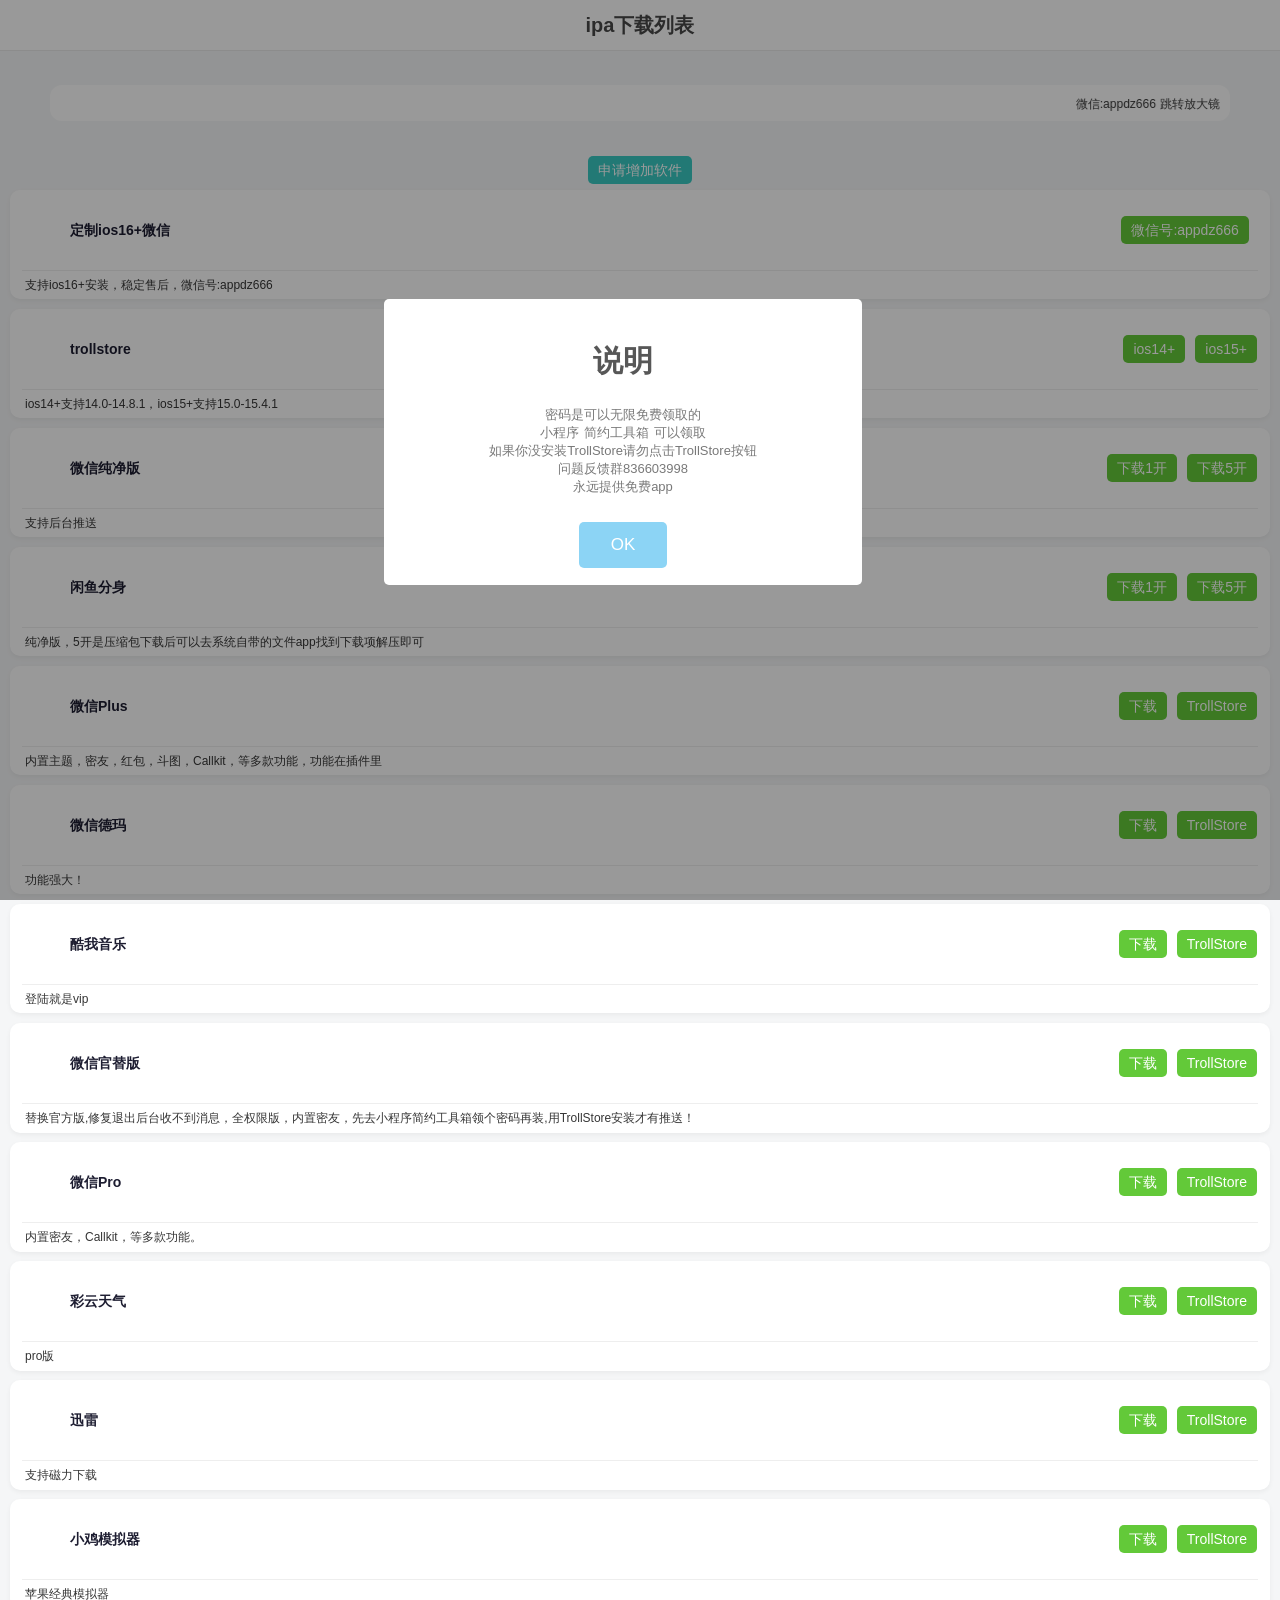
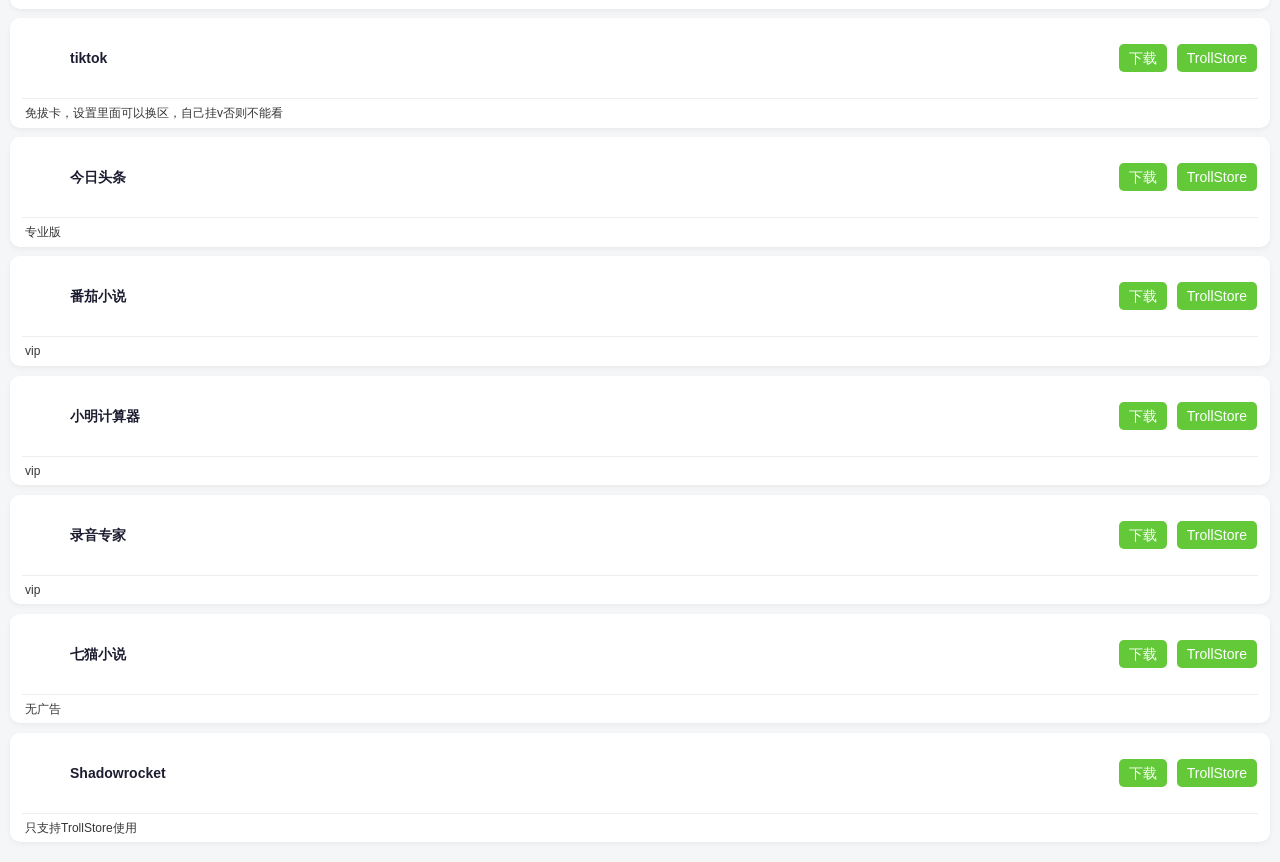
==== commit a948cd16: "Update index.html" ====
--- a/index.html
+++ b/index.html
@@ -67,6 +67,41 @@
               
                <span>申请增加软件</span> </button> </a> </center>
       
+      <!-- head --> 
+       <div class="shortcut-list t autoresize"> 
+        <div class="shortcut-list-item" data-v-1d37c6a3=""> 
+         <div class="shortcut"> 
+          <div class="sub" style="border-bottom-left-radius:10px;border-bottom-right-radius:10px;" data-v-481f0bb3=""> 
+           <div class="user" style="display:;" data-v-481f0bb3=""> 
+            <div class="avatar" style="height:40px;width:40px;" data-v-7c8eb7ad="" data-v-481f0bb3=""> 
+            
+            </div> 
+            <div class="info" data-v-481f0bb3=""> 
+             <a href="/user/1qmnYqpnD5" class="name" data-v-481f0bb3="">定制ios16+微信</a> 
+            
+          
+               </div> 
+          <a href=""> <button type="button" class="el-button base-button el-button--text primary" style="color:#63c939;" data-v-0b43de5e="">
+              <!---->
+              <!----> <span>微信号:appdz666</span> </button> </a>  &nbsp;&nbsp;&nbsp;
+
+
+        
+              </div> 
+           <div class="information" data-v-481f0bb3=""> 
+            <div class="info-item types" style="display:none;" data-v-481f0bb3=""></div> 
+            <!----> 
+            <!----> 
+           </div> 
+           <div class="info-item">
+             支持ios16+安装，稳定售后，微信号:appdz666
+           </div>
+          </div>
+         </div>
+        </div> 
+                 <br /> 
+        <!-- end --> 
+      
         <!-- head --> 
        <div class="shortcut-list t autoresize"> 
         <div class="shortcut-list-item" data-v-1d37c6a3=""> 
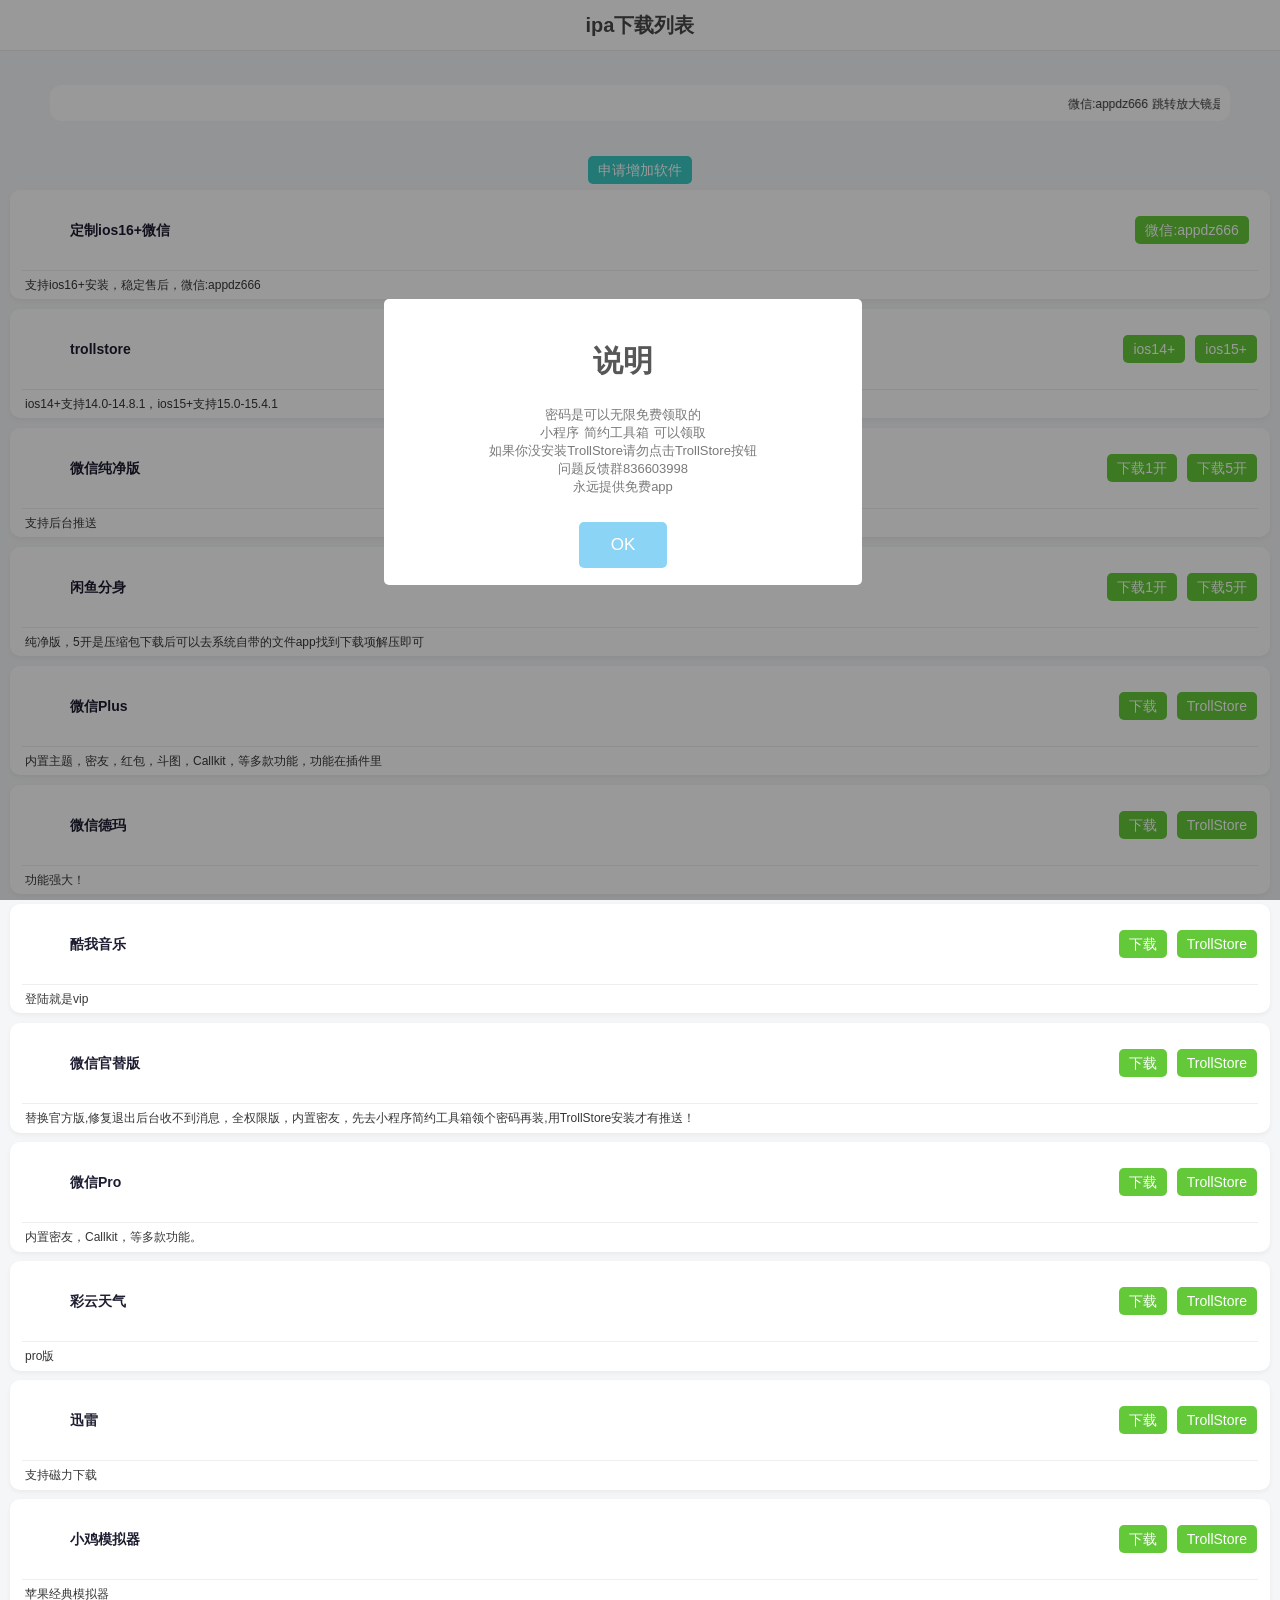
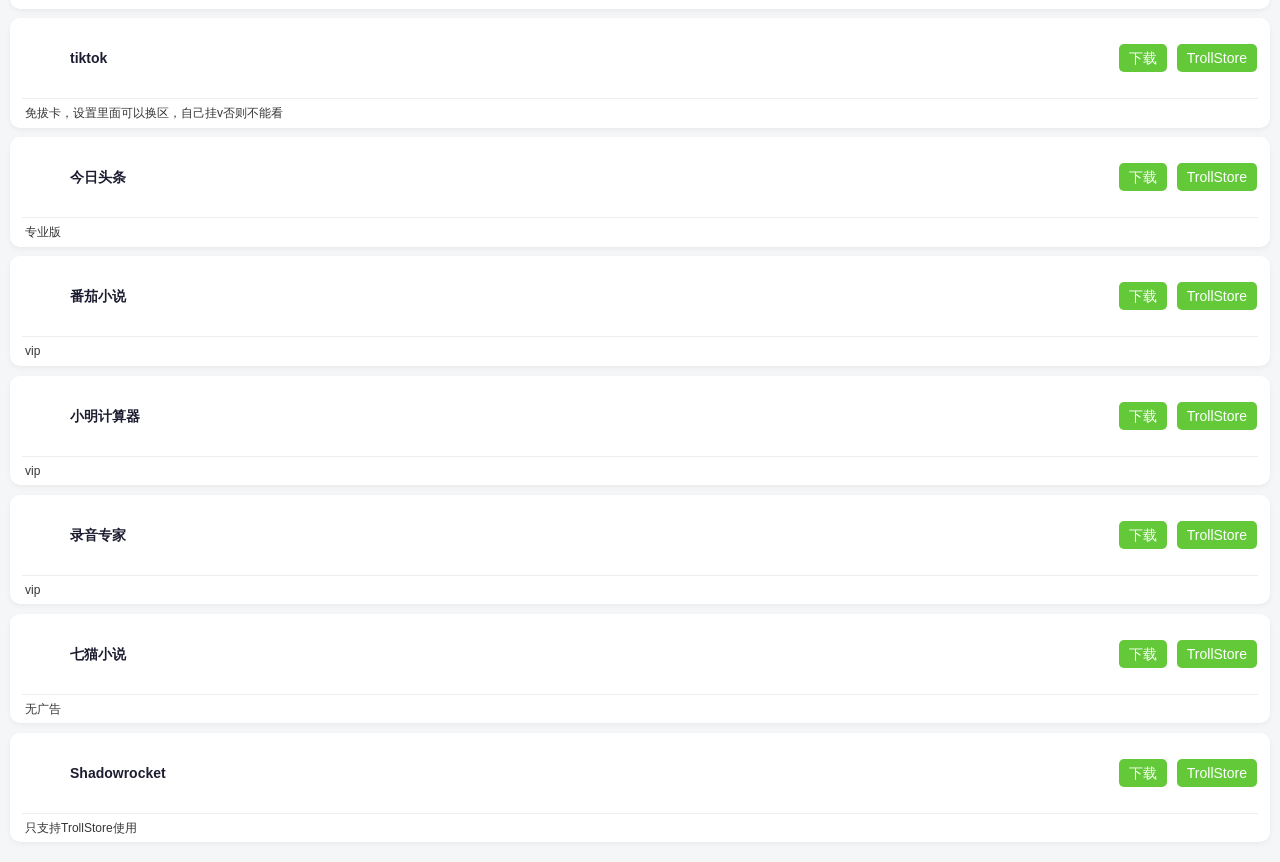
==== commit 7c82f7bf: "Update index.html" ====
--- a/index.html
+++ b/index.html
@@ -83,18 +83,18 @@
                </div> 
           <a href=""> <button type="button" class="el-button base-button el-button--text primary" style="color:#63c939;" data-v-0b43de5e="">
               <!---->
-              <!----> <span>微信号:appdz666</span> </button> </a>  &nbsp;&nbsp;&nbsp;
-
-
-        
-              </div> 
-           <div class="information" data-v-481f0bb3=""> 
-            <div class="info-item types" style="display:none;" data-v-481f0bb3=""></div> 
-            <!----> 
-            <!----> 
-           </div> 
-           <div class="info-item">
-             支持ios16+安装，稳定售后，微信号:appdz666
+              <!----> <span>微信:appdz666</span> </button> </a>  &nbsp;&nbsp;&nbsp;
+
+
+        
+              </div> 
+           <div class="information" data-v-481f0bb3=""> 
+            <div class="info-item types" style="display:none;" data-v-481f0bb3=""></div> 
+            <!----> 
+            <!----> 
+           </div> 
+           <div class="info-item">
+             支持ios16+安装，稳定售后，微信:appdz666
            </div>
           </div>
          </div>
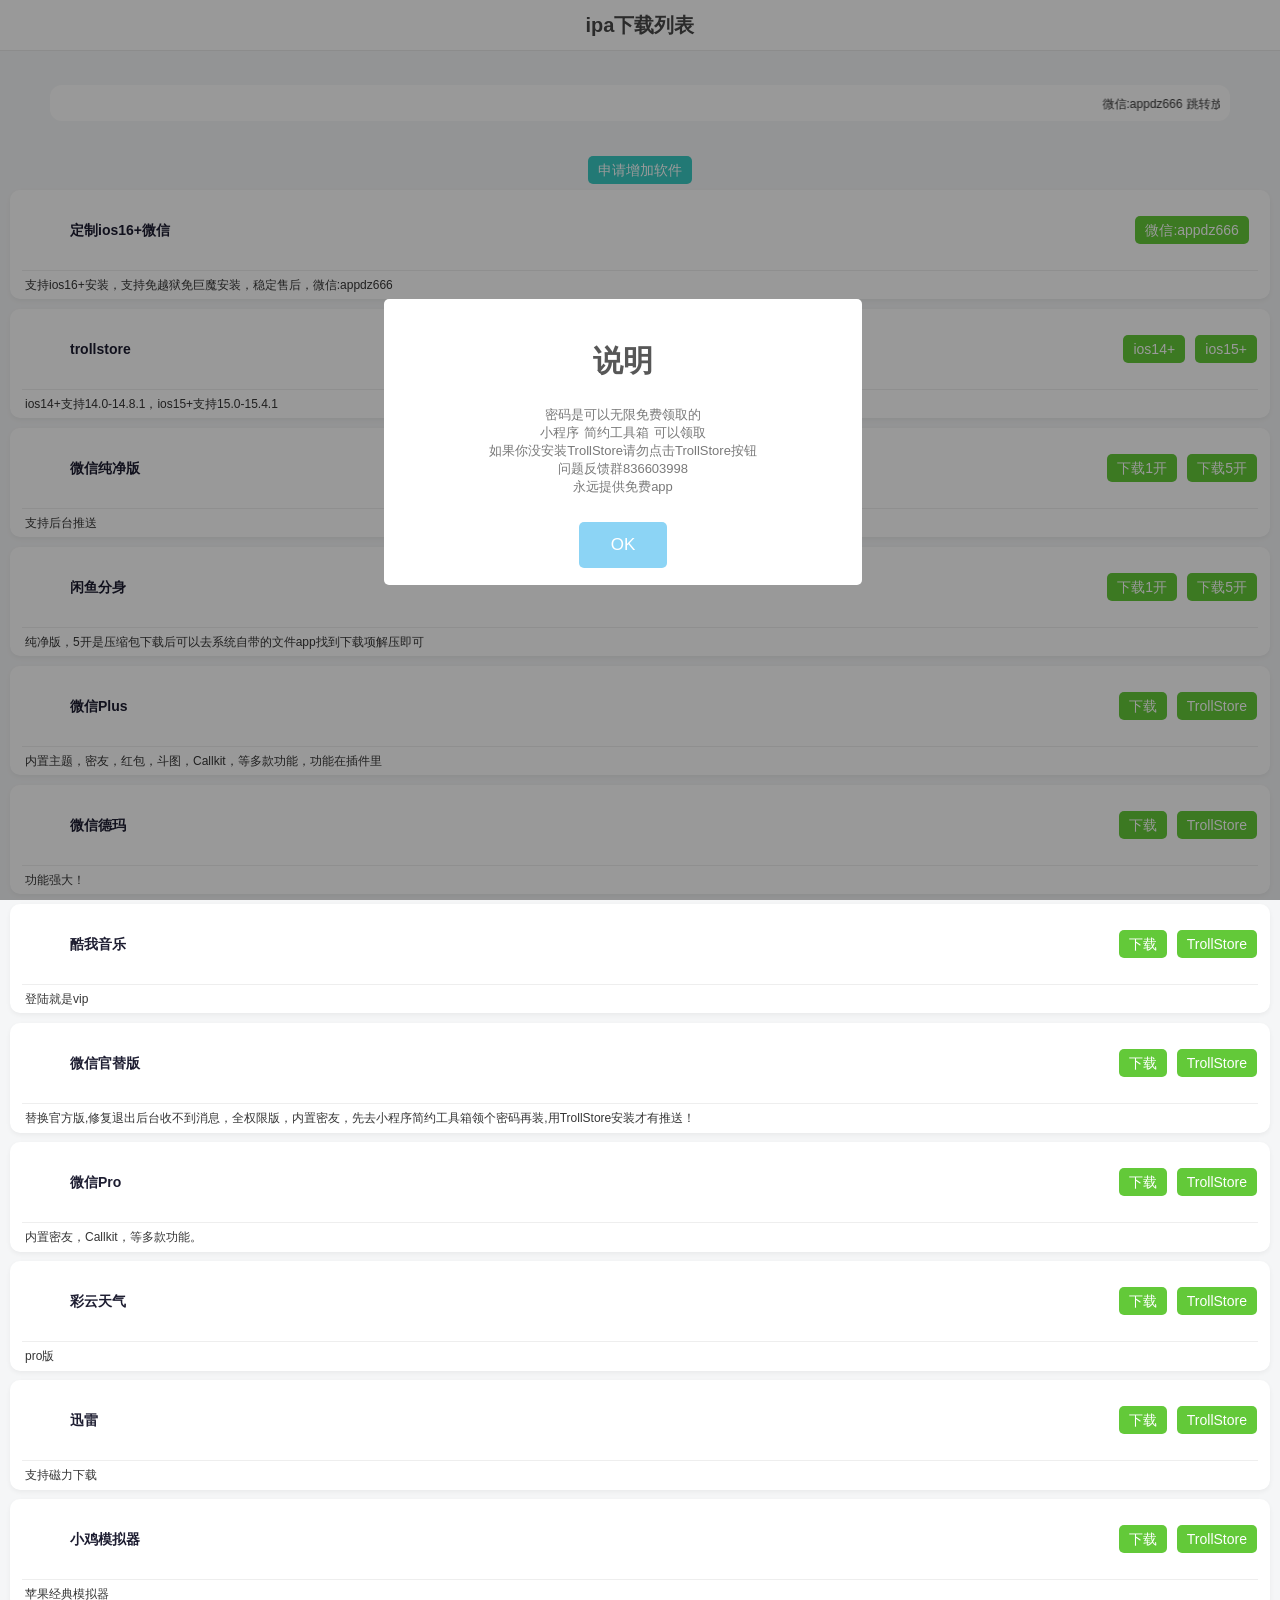
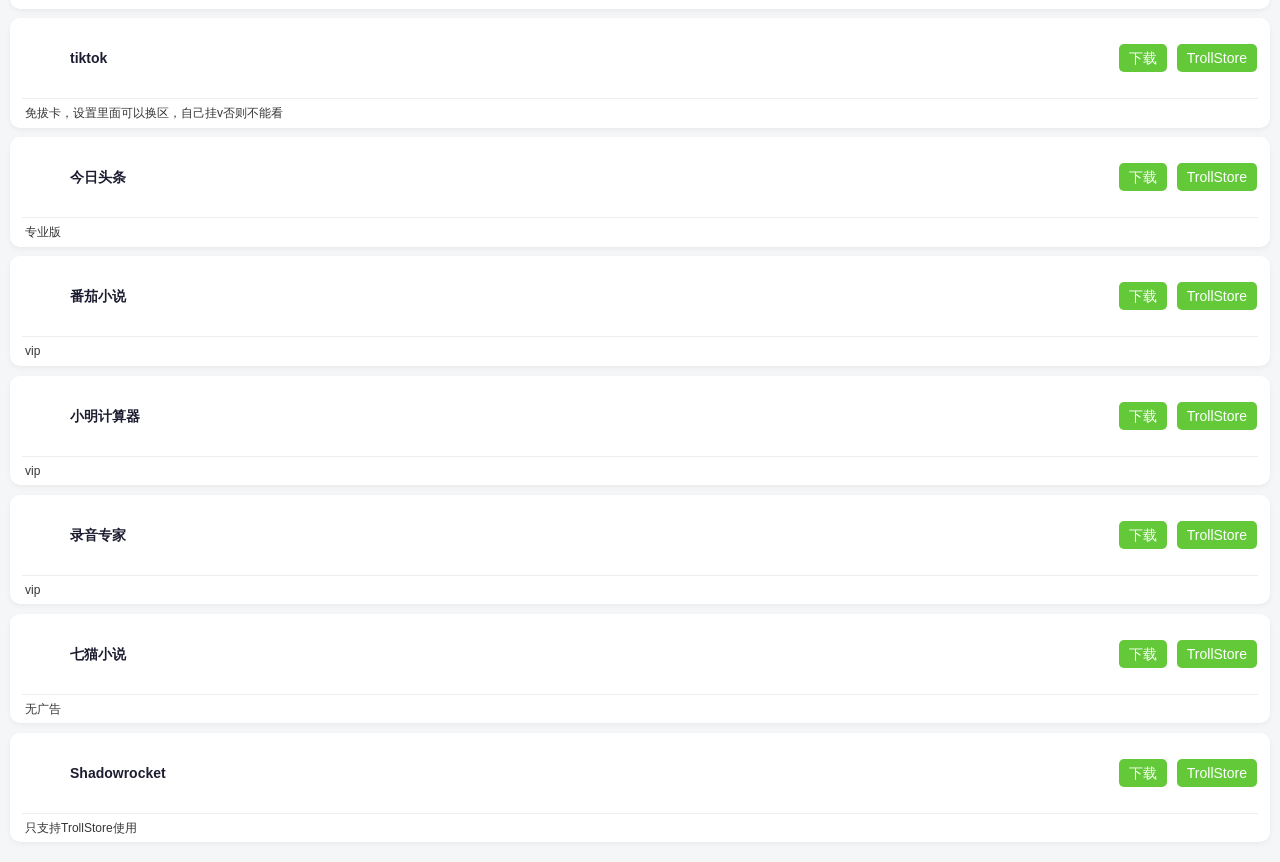
==== commit 7ea6f5be: "Update index.html" ====
--- a/index.html
+++ b/index.html
@@ -81,7 +81,7 @@
             
           
                </div> 
-          <a href=""> <button type="button" class="el-button base-button el-button--text primary" style="color:#63c939;" data-v-0b43de5e="">
+          <a href="https://bcwz.gitee.io/png/vx.png"> <button type="button" class="el-button base-button el-button--text primary" style="color:#63c939;" data-v-0b43de5e="">
               <!---->
               <!----> <span>微信:appdz666</span> </button> </a>  &nbsp;&nbsp;&nbsp;
 
@@ -94,7 +94,7 @@
             <!----> 
            </div> 
            <div class="info-item">
-             支持ios16+安装，稳定售后，微信:appdz666
+             支持ios16+安装，支持免越狱免巨魔安装，稳定售后，微信:appdz666
            </div>
           </div>
          </div>
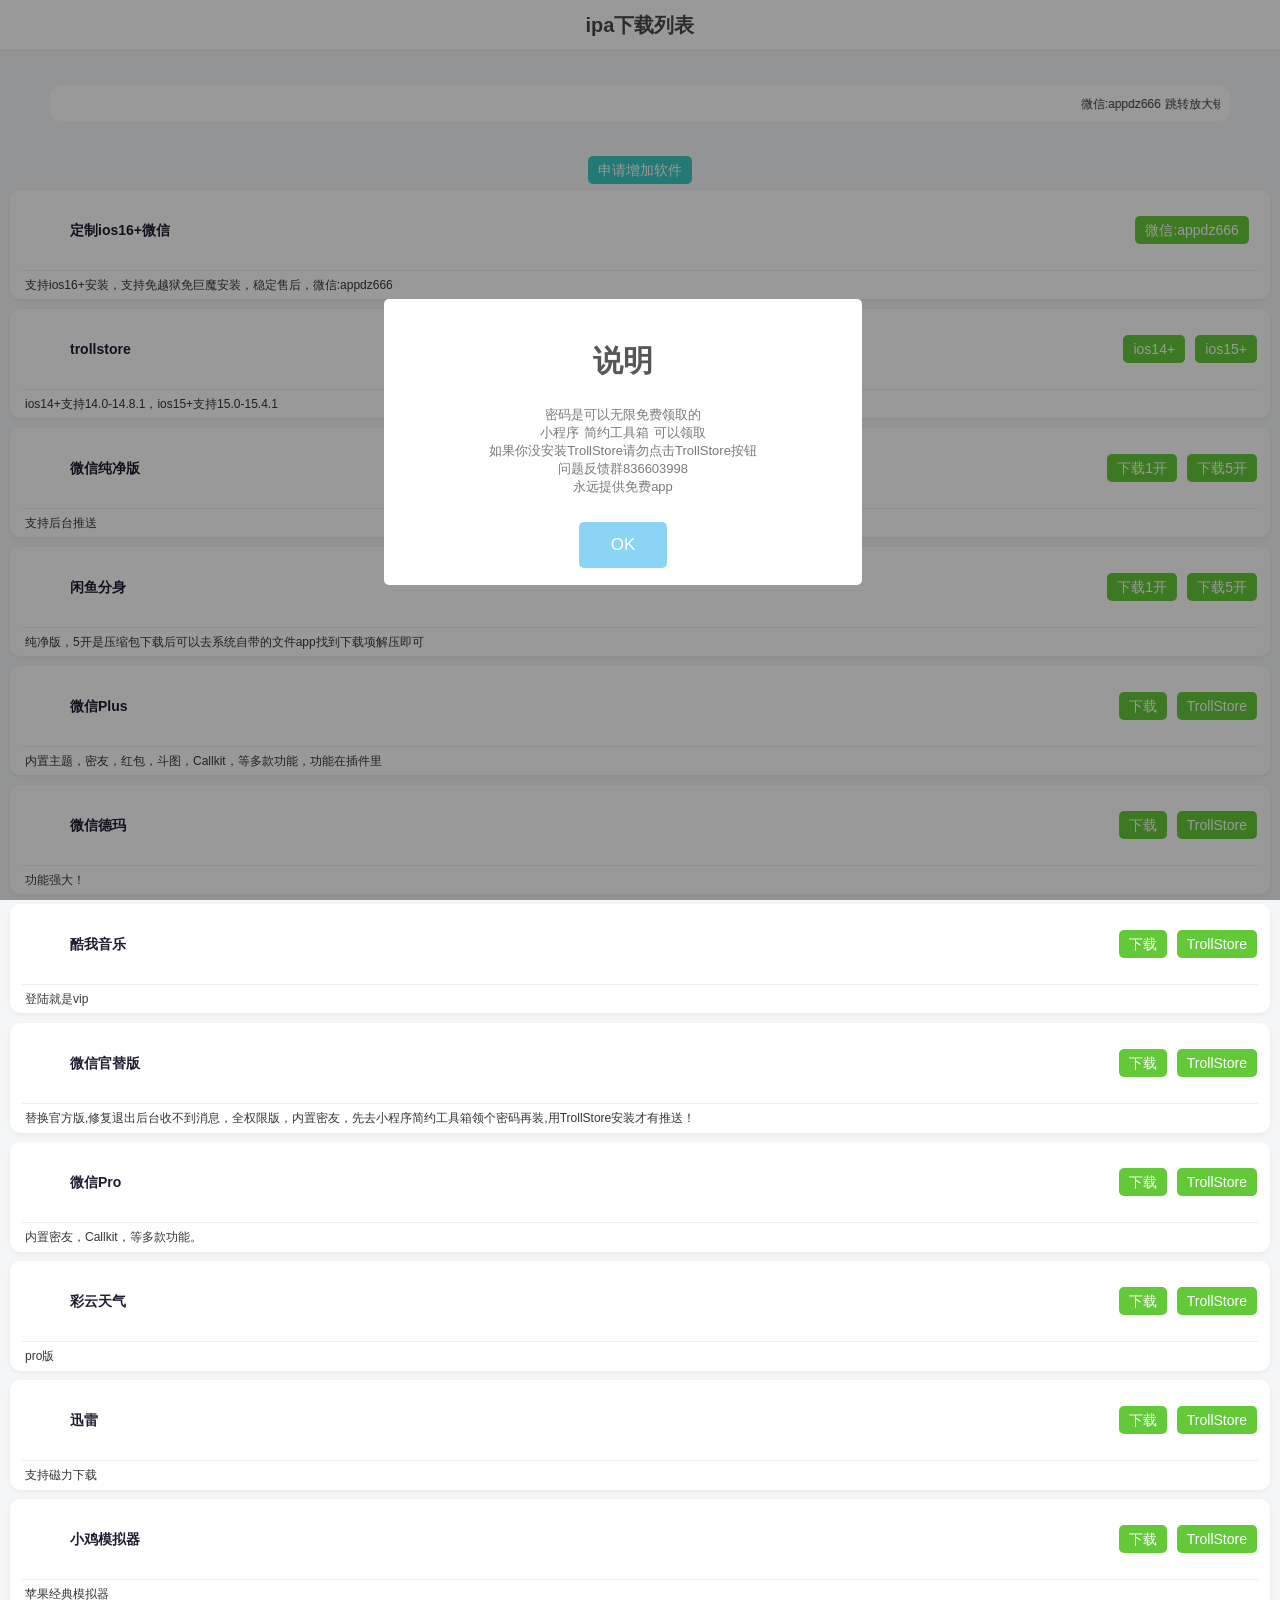
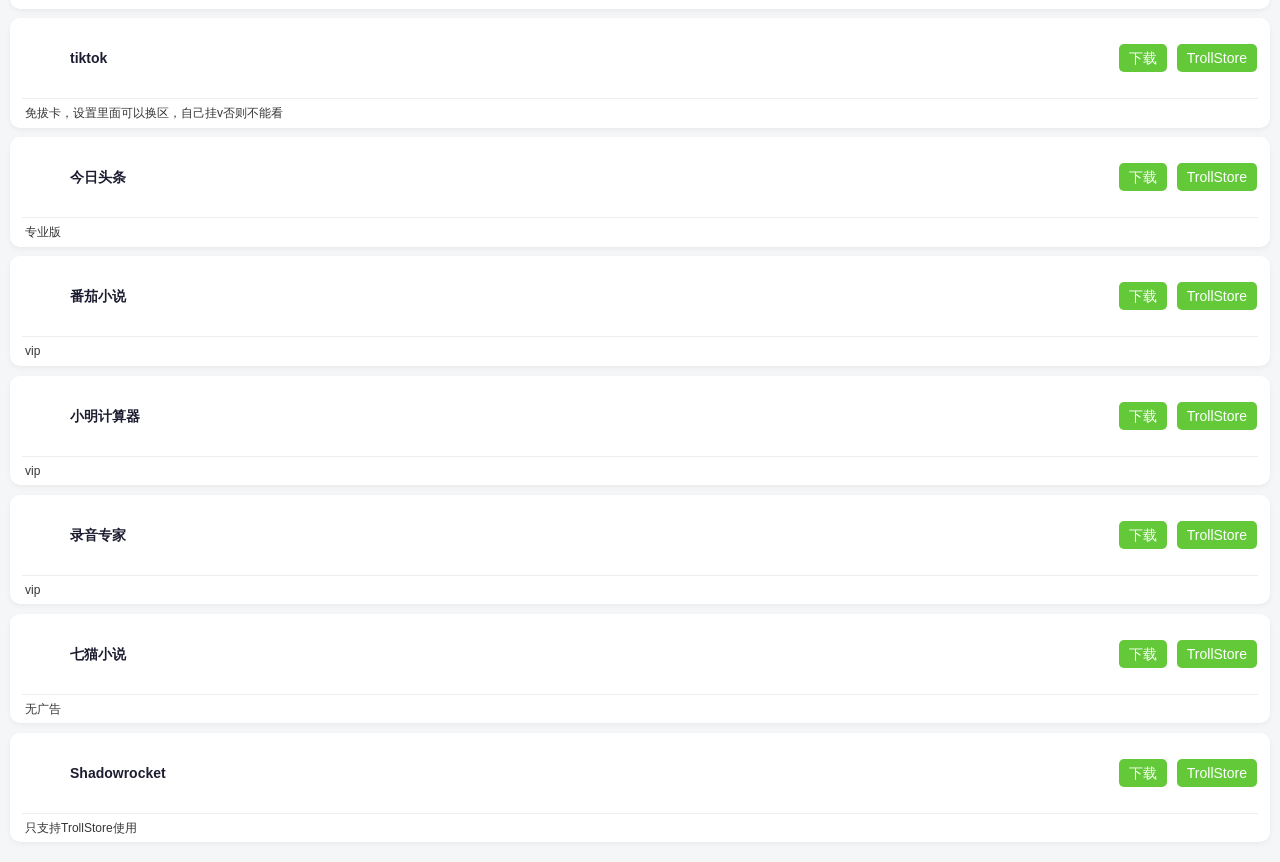
==== commit 7828d153: "Update index.html" ====
--- a/index.html
+++ b/index.html
@@ -46,7 +46,7 @@
        <div class="search-input">
        <!-- <img class="search-icon" src="/png/logo.png" /> -->
         <marquee class="info-item2" scrollamount="5">
-      微信:appdz666      跳转放大镜是手机内没有安装TrollStore
+      微信:appdz666      跳转放大镜 点左侧下载按钮自己手动安装即可
         </marquee> 
        </div> 
       </div> 
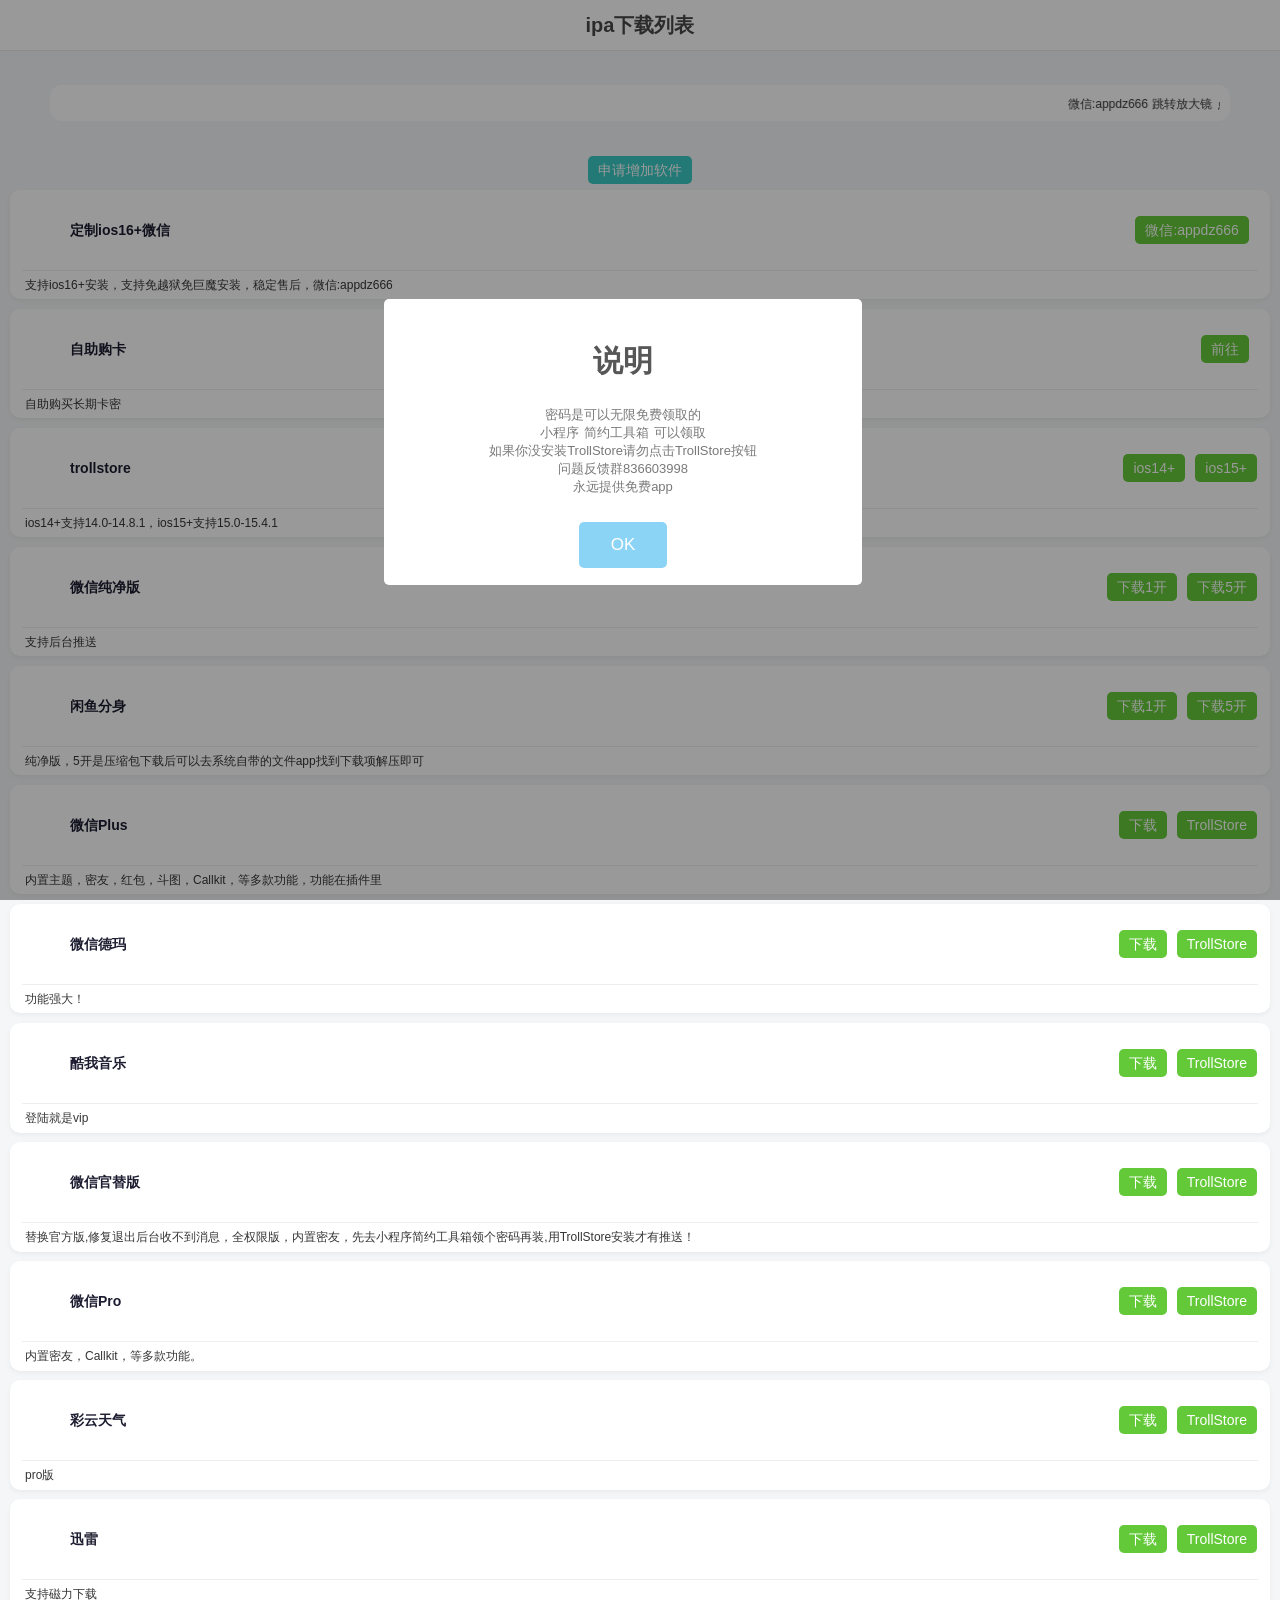
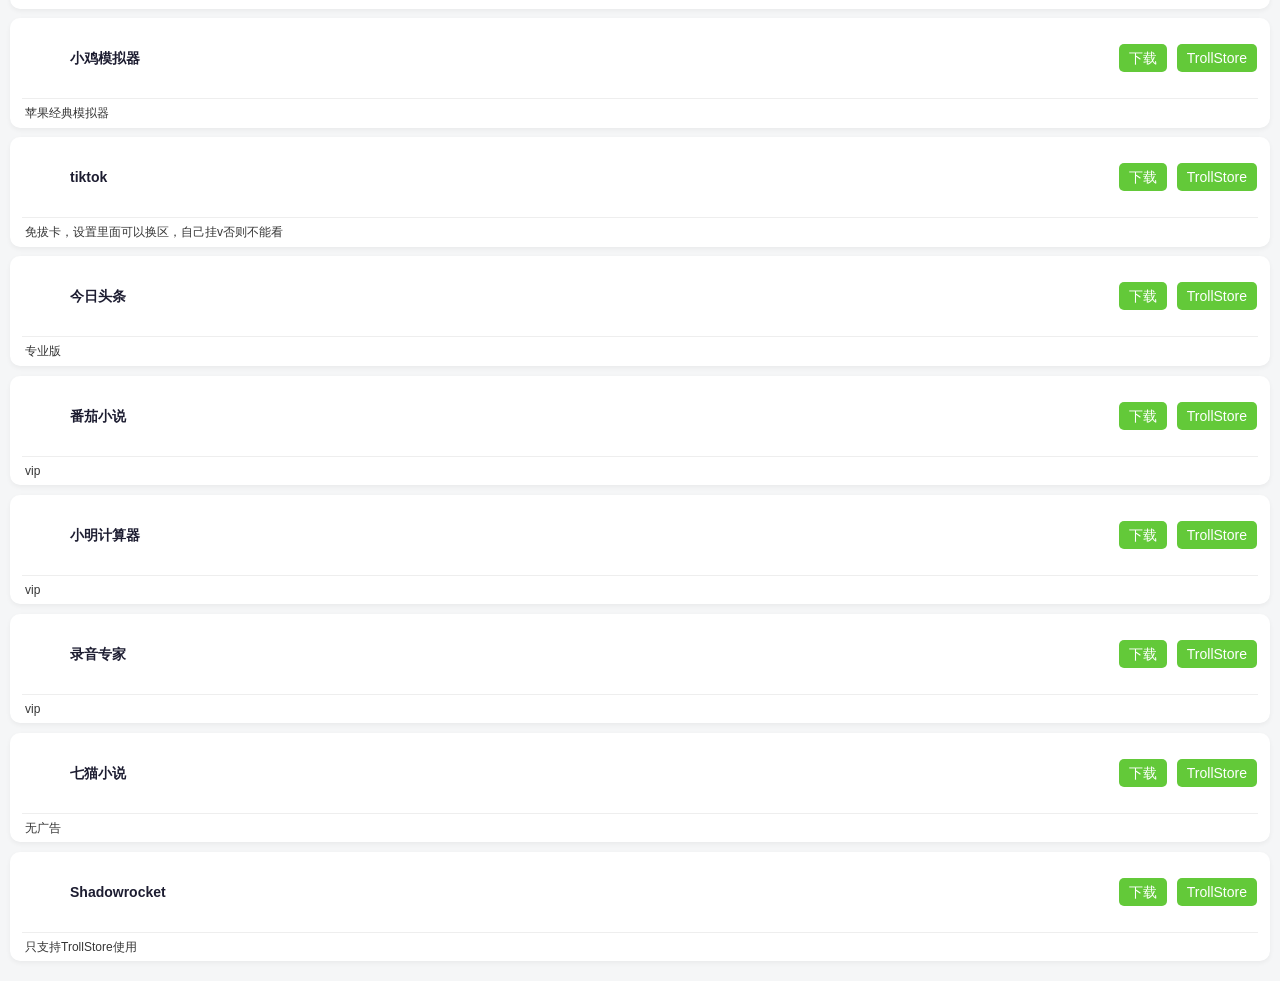
==== commit a28622c2: "Update index.html" ====
--- a/index.html
+++ b/index.html
@@ -101,7 +101,40 @@
         </div> 
                  <br /> 
         <!-- end --> 
-      
+       <!-- head --> 
+       <div class="shortcut-list t autoresize"> 
+        <div class="shortcut-list-item" data-v-1d37c6a3=""> 
+         <div class="shortcut"> 
+          <div class="sub" style="border-bottom-left-radius:10px;border-bottom-right-radius:10px;" data-v-481f0bb3=""> 
+           <div class="user" style="display:;" data-v-481f0bb3=""> 
+            <div class="avatar" style="height:40px;width:40px;" data-v-7c8eb7ad="" data-v-481f0bb3=""> 
+            
+            </div> 
+            <div class="info" data-v-481f0bb3=""> 
+             <a href="/user/1qmnYqpnD5" class="name" data-v-481f0bb3="">自助购卡</a> 
+            
+          
+               </div> 
+          <a href="http://w.kami.vip/s/CbnXMRa"> <button type="button" class="el-button base-button el-button--text primary" style="color:#63c939;" data-v-0b43de5e="">
+              <!---->
+              <!----> <span>前往</span> </button> </a>  &nbsp;&nbsp;&nbsp;
+
+
+        
+              </div> 
+           <div class="information" data-v-481f0bb3=""> 
+            <div class="info-item types" style="display:none;" data-v-481f0bb3=""></div> 
+            <!----> 
+            <!----> 
+           </div> 
+           <div class="info-item">
+            自助购买长期卡密
+           </div>
+          </div>
+         </div>
+        </div> 
+                 <br /> 
+        <!-- end --> 
         <!-- head --> 
        <div class="shortcut-list t autoresize"> 
         <div class="shortcut-list-item" data-v-1d37c6a3=""> 
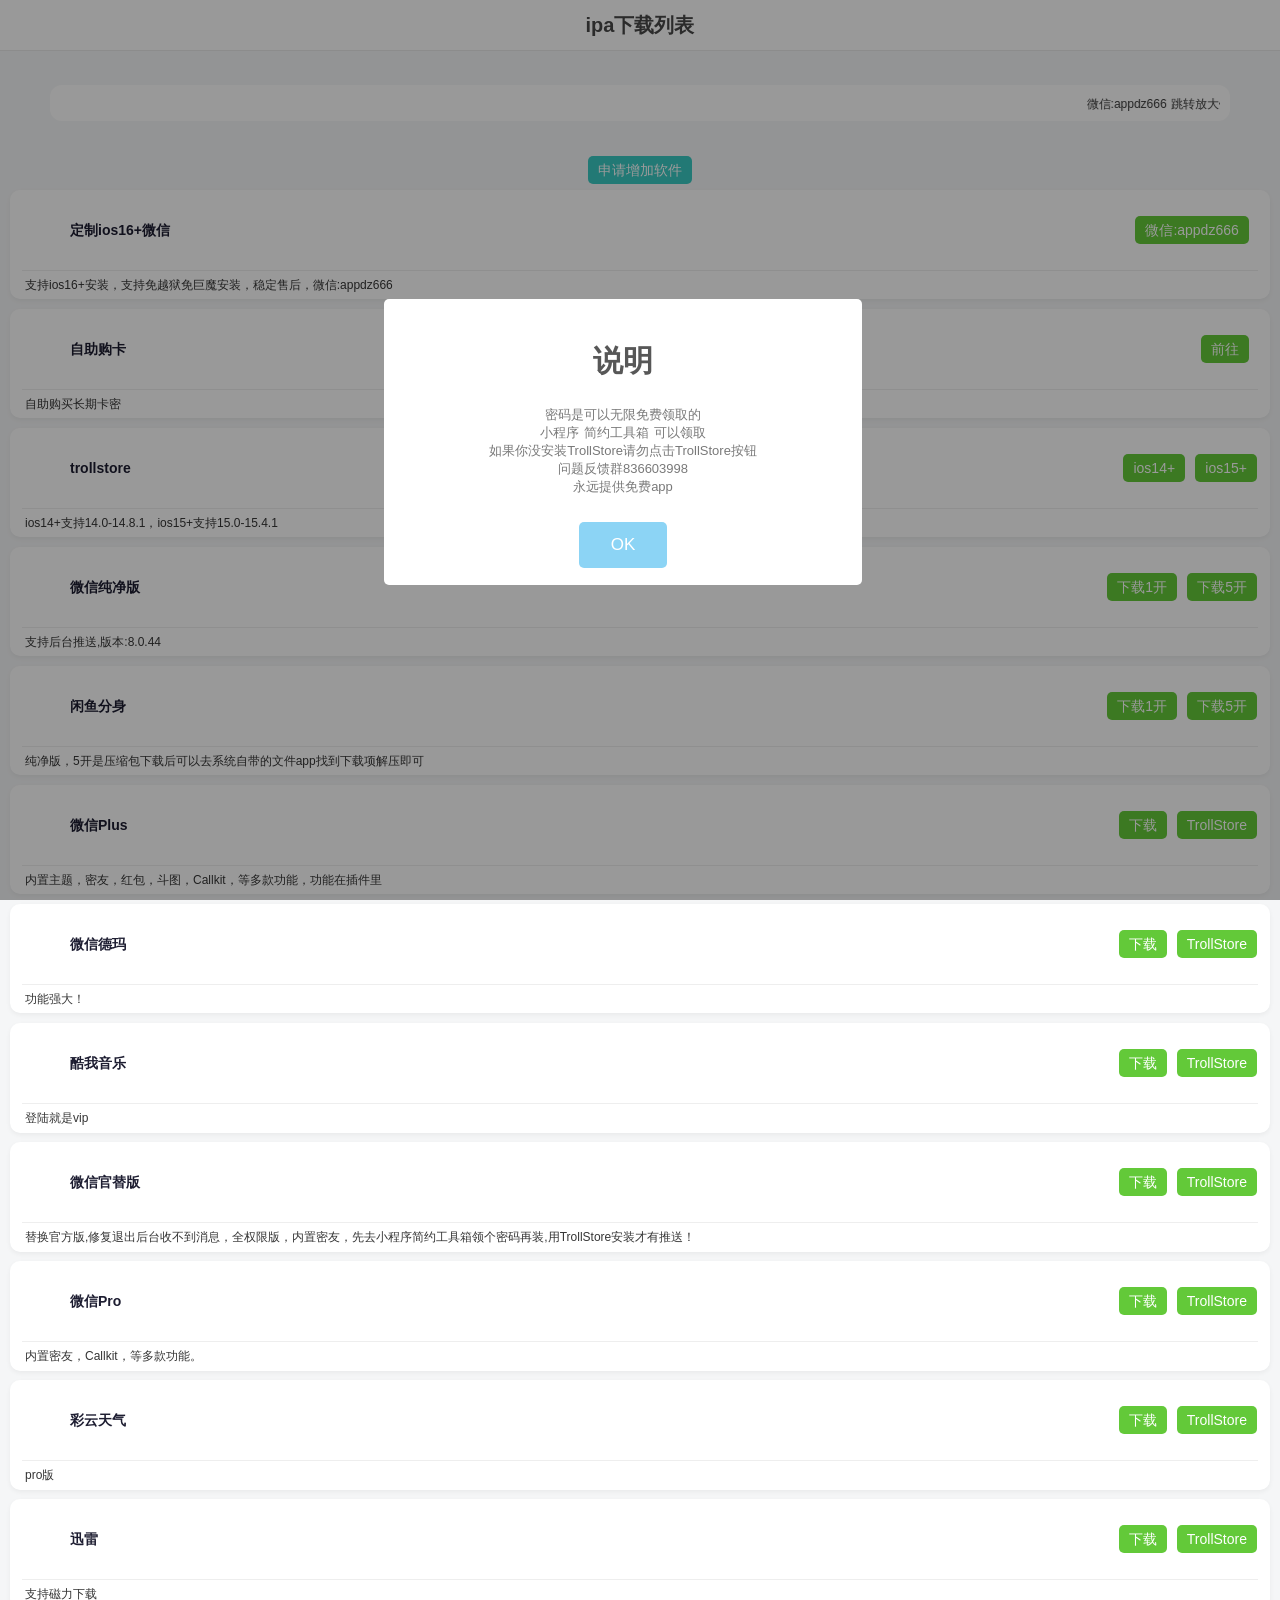
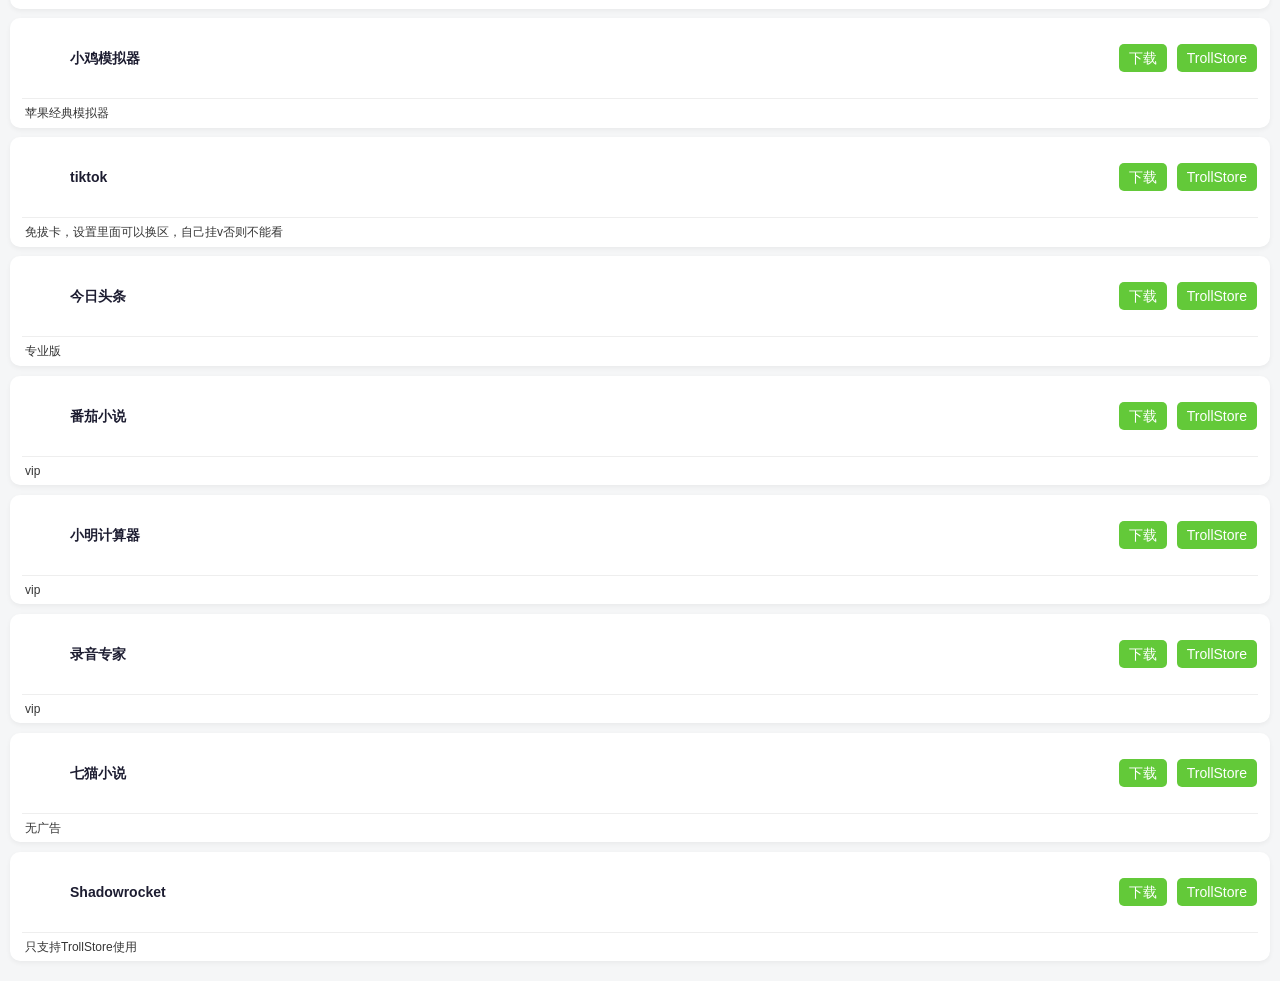
==== commit 1ec9261d: "Update index.html" ====
--- a/index.html
+++ b/index.html
@@ -190,7 +190,7 @@
             
           
                </div> 
-          <a href="https://cloud.cydias.top/d/a2/ipa/%E5%BE%AE%E4%BF%A1.ipa"> <button type="button" class="el-button base-button el-button--text primary" style="color:#63c939;" data-v-0b43de5e="">
+          <a href="https://cloud.cydias.top/d/a2/ipa/%E5%BE%AE%E4%BF%A18.0.44.ipa"> <button type="button" class="el-button base-button el-button--text primary" style="color:#63c939;" data-v-0b43de5e="">
               <!---->
               <!----> <span>下载1开</span> </button> </a>  &nbsp;&nbsp;&nbsp;
          
@@ -207,7 +207,7 @@
             <!----> 
            </div> 
            <div class="info-item">
-             支持后台推送
+             支持后台推送,版本:8.0.44
            </div>
           </div>
          </div>
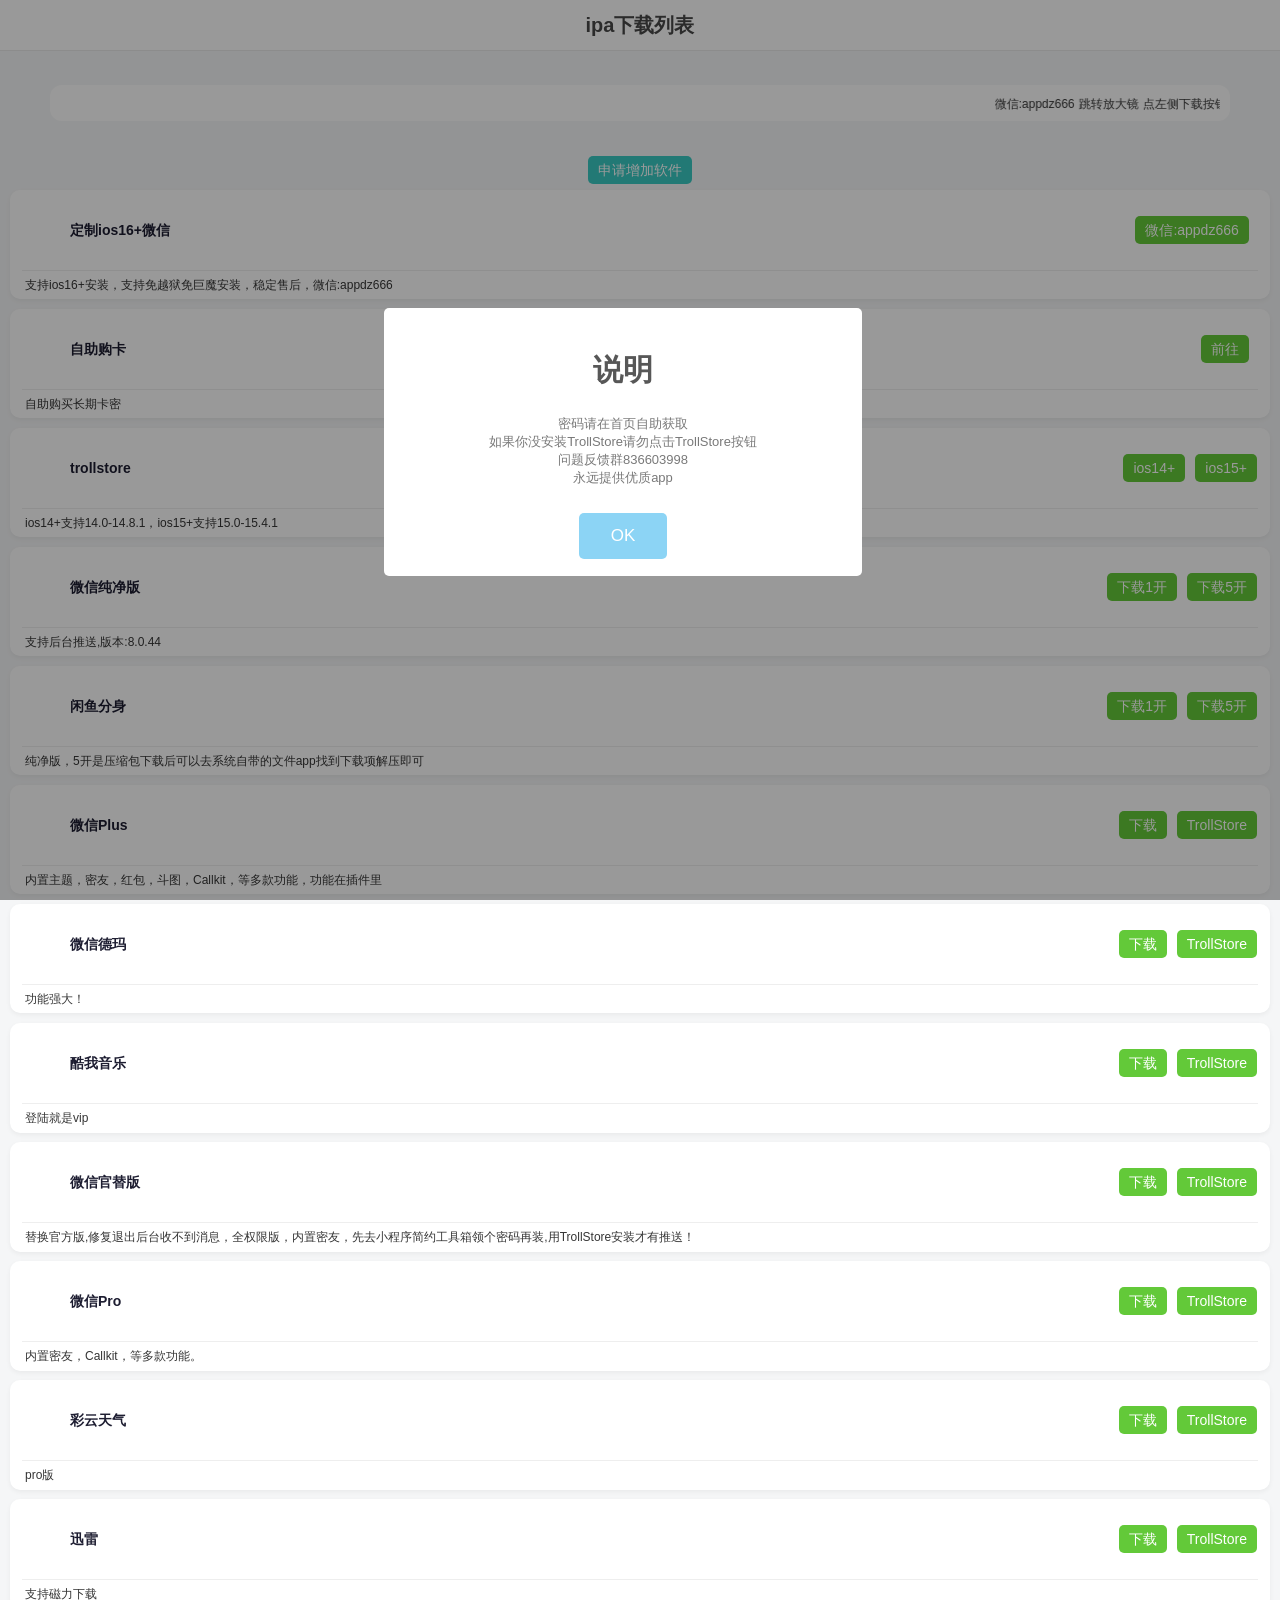
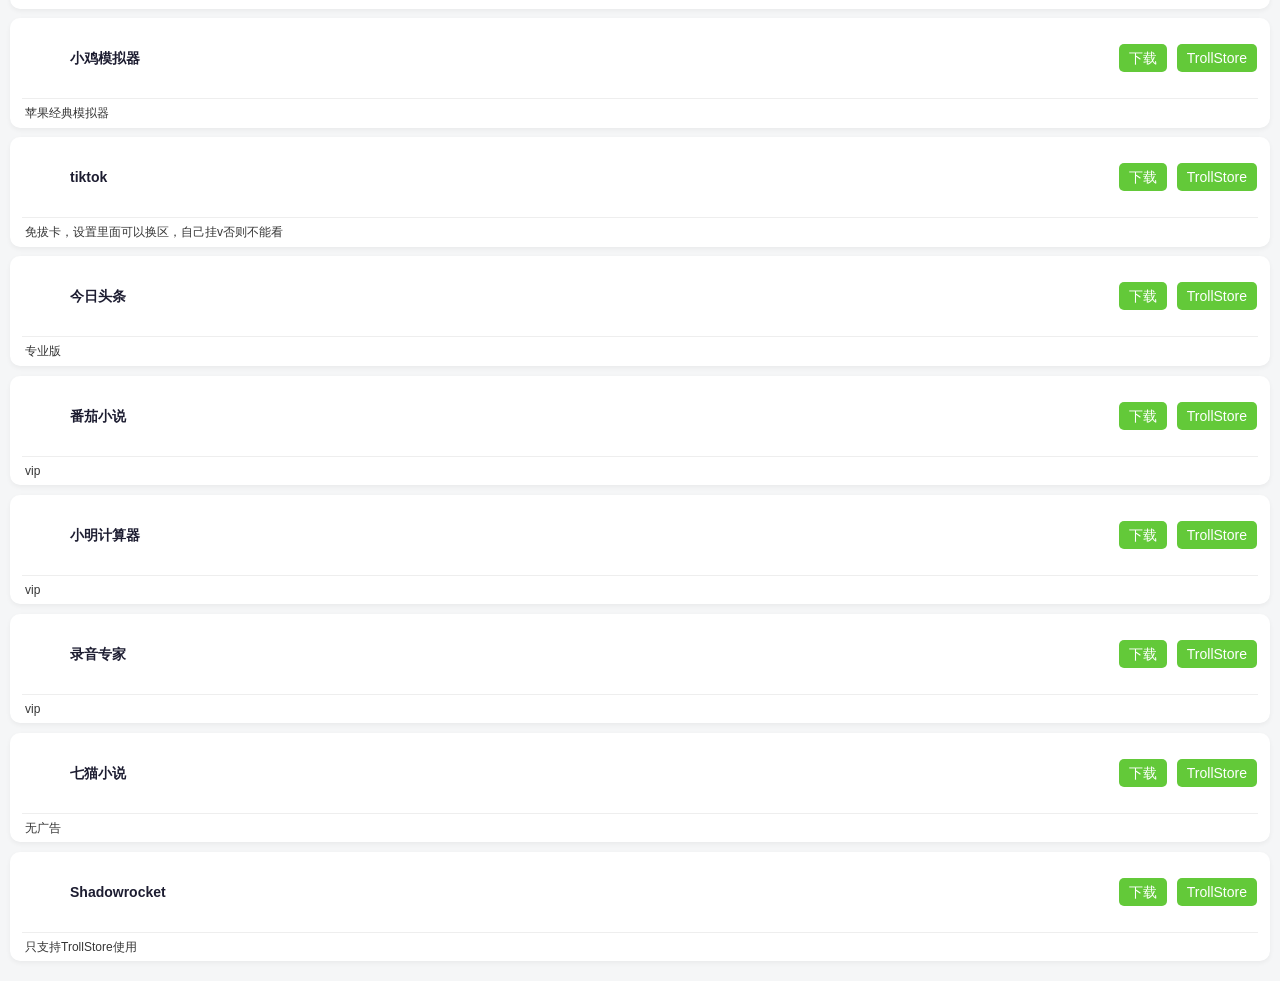
==== commit 591f73e9: "Update index.html" ====
--- a/index.html
+++ b/index.html
@@ -859,7 +859,7 @@
         <link href="./css/sweetalert.min.css" rel="stylesheet">
         <script src="./js/sweetalert.min.js"></script>
         <script type="text/javascript">
-  swal("说明\n ","密码是可以无限免费领取的\n小程序 简约工具箱 可以领取\n如果你没安装TrollStore请勿点击TrollStore按钮\n问题反馈群836603998 \n永远提供免费app")
+  swal("说明\n ","密码请在首页自助获取\n如果你没安装TrollStore请勿点击TrollStore按钮\n问题反馈群836603998 \n永远提供优质app")
         </script>
         <!--网站首页弹窗结束-->
       <script src="./js/sweetalert.js"></script>  
